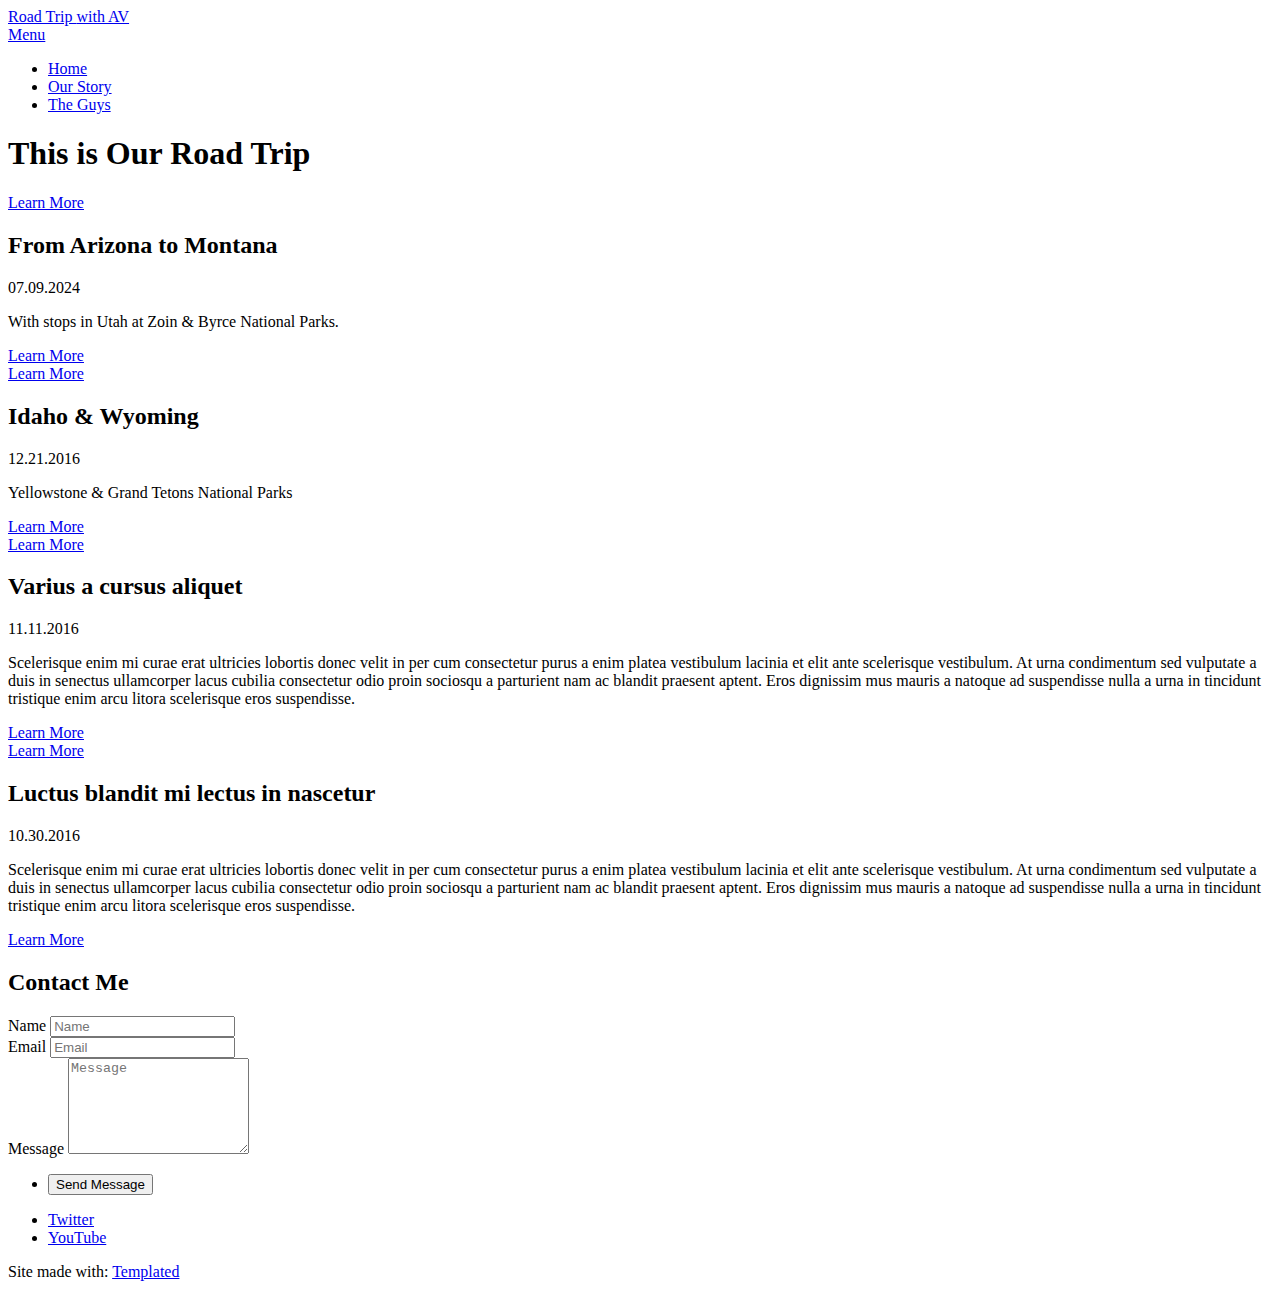
==== index.html @ a22cc508 "second commit" ====
<!DOCTYPE HTML>
<!--
	Road Trip by TEMPLATED
	templated.co @templatedco
	Released for free under the Creative Commons Attribution 3.0 license (templated.co/license)
--><html><head><title>AV Summer Road Trip</title><meta charset="utf-8"><meta name="robots" content="index, follow, max-image-preview:large, max-snippet:-1, max-video-preview:-1"><meta name="viewport" content="width=device-width, initial-scale=1"><link rel="stylesheet" href="assets/css/main.css"></head><body>

		<!-- Header -->
			<header id="header"><div class="logo"><a href="index.html">Road Trip <span>with AV</span></a></div>
				<a href="#menu"><span>Menu</span></a>
			</header><!-- Nav --><nav id="menu"><ul class="links"><li><a href="index.html">Home</a></li>
					<li><a href="generic.html">Our Story</a></li>
					<li><a href="elements.html">The Guys</a></li>
				</ul></nav><!-- Banner --><!--
			Note: To show a background image, set the "data-bg" attribute below
			to the full filename of your image. This is used in each section to set
			the background image.
		--><section id="banner" class="bg-img" data-bg="WalkToOlFaithful.jpg"><div class="inner">
					<header><h1>This is Our Road Trip</h1>
					</header></div>
				<a href="#one" class="more">Learn More</a>
			</section><!-- One --><section id="one" class="wrapper post bg-img" data-bg="CampSite2.jpg"><div class="inner">
					<article class="box"><header><h2>From Arizona to Montana</h2>
							<p>07.09.2024</p>
						</header><div class="content">
							<p>With stops in Utah at Zoin & Byrce National Parks.</p>
						</div>
						<footer><a href="generic.html" class="button alt">Learn More</a>
						</footer></article></div>
				<a href="#two" class="more">Learn More</a>
			</section><!-- Two --><section id="two" class="wrapper post bg-img" data-bg="ThermaPools.jpg"><div class="inner">
					<article class="box"><header><h2>Idaho & Wyoming</h2>
							<p>12.21.2016</p>
						</header><div class="content">
							<p>Yellowstone & Grand Tetons National Parks</p>
						</div>
						<footer><a href="generic.html" class="button alt">Learn More</a>
						</footer></article></div>
				<a href="#three" class="more">Learn More</a>
			</section><!-- Three --><section id="three" class="wrapper post bg-img" data-bg="GoKartFam.jpg"><div class="inner">
					<article class="box"><header><h2>Varius a cursus aliquet</h2>
							<p>11.11.2016</p>
						</header><div class="content">
							<p>Scelerisque enim mi curae erat ultricies lobortis donec velit in per cum consectetur purus a enim platea vestibulum lacinia et elit ante scelerisque vestibulum. At urna condimentum sed vulputate a duis in senectus ullamcorper lacus cubilia consectetur odio proin sociosqu a parturient nam ac blandit praesent aptent. Eros dignissim mus mauris a natoque ad suspendisse nulla a urna in tincidunt tristique enim arcu litora scelerisque eros suspendisse.</p>
						</div>
						<footer><a href="generic.html" class="button alt">Learn More</a>
						</footer></article></div>
				<a href="#four" class="more">Learn More</a>
			</section><!-- Four --><section id="four" class="wrapper post bg-img" data-bg="TopOfMountain.jpg"><div class="inner">
					<article class="box"><header><h2>Luctus blandit mi lectus in nascetur</h2>
							<p>10.30.2016</p>
						</header><div class="content">
							<p>Scelerisque enim mi curae erat ultricies lobortis donec velit in per cum consectetur purus a enim platea vestibulum lacinia et elit ante scelerisque vestibulum. At urna condimentum sed vulputate a duis in senectus ullamcorper lacus cubilia consectetur odio proin sociosqu a parturient nam ac blandit praesent aptent. Eros dignissim mus mauris a natoque ad suspendisse nulla a urna in tincidunt tristique enim arcu litora scelerisque eros suspendisse.</p>
						</div>
						<footer><a href="generic.html" class="button alt">Learn More</a>
						</footer></article></div>
			</section><!-- Footer --><footer id="footer"><div class="inner">

					<h2>Contact Me</h2>

					<form action="#" method="post">

						<div class="field half first">
							<label for="name">Name</label>
							<input name="name" id="name" type="text" placeholder="Name"></div>
						<div class="field half">
							<label for="email">Email</label>
							<input name="email" id="email" type="email" placeholder="Email"></div>
						<div class="field">
							<label for="message">Message</label>
							<textarea name="message" id="message" rows="6" placeholder="Message"></textarea></div>
						<ul class="actions"><li><input value="Send Message" class="button alt" type="submit"></li>
						</ul></form>

					<ul class="icons"><li><a href="https://x.com/SAavhouse" class="icon round fa-twitter"><span class="label">Twitter</span></a></li>
						<li><a href="https://www.youtube.com/@AV_HouseTravels" class="icon round fa-youtube"><span class="label">YouTube</span></a></li>
					</ul></div>
			</footer><div class="copyright">
			Site made with: <a href="https://templated.co/">Templated</a>
		</div>
		<!-- Scripts -->
			<script src="assets/js/jquery.min.js"></script><script src="assets/js/jquery.scrolly.min.js"></script><script src="assets/js/jquery.scrollex.min.js"></script><script src="assets/js/skel.min.js"></script><script src="assets/js/util.js"></script><script src="assets/js/main.js"></script></body></html>
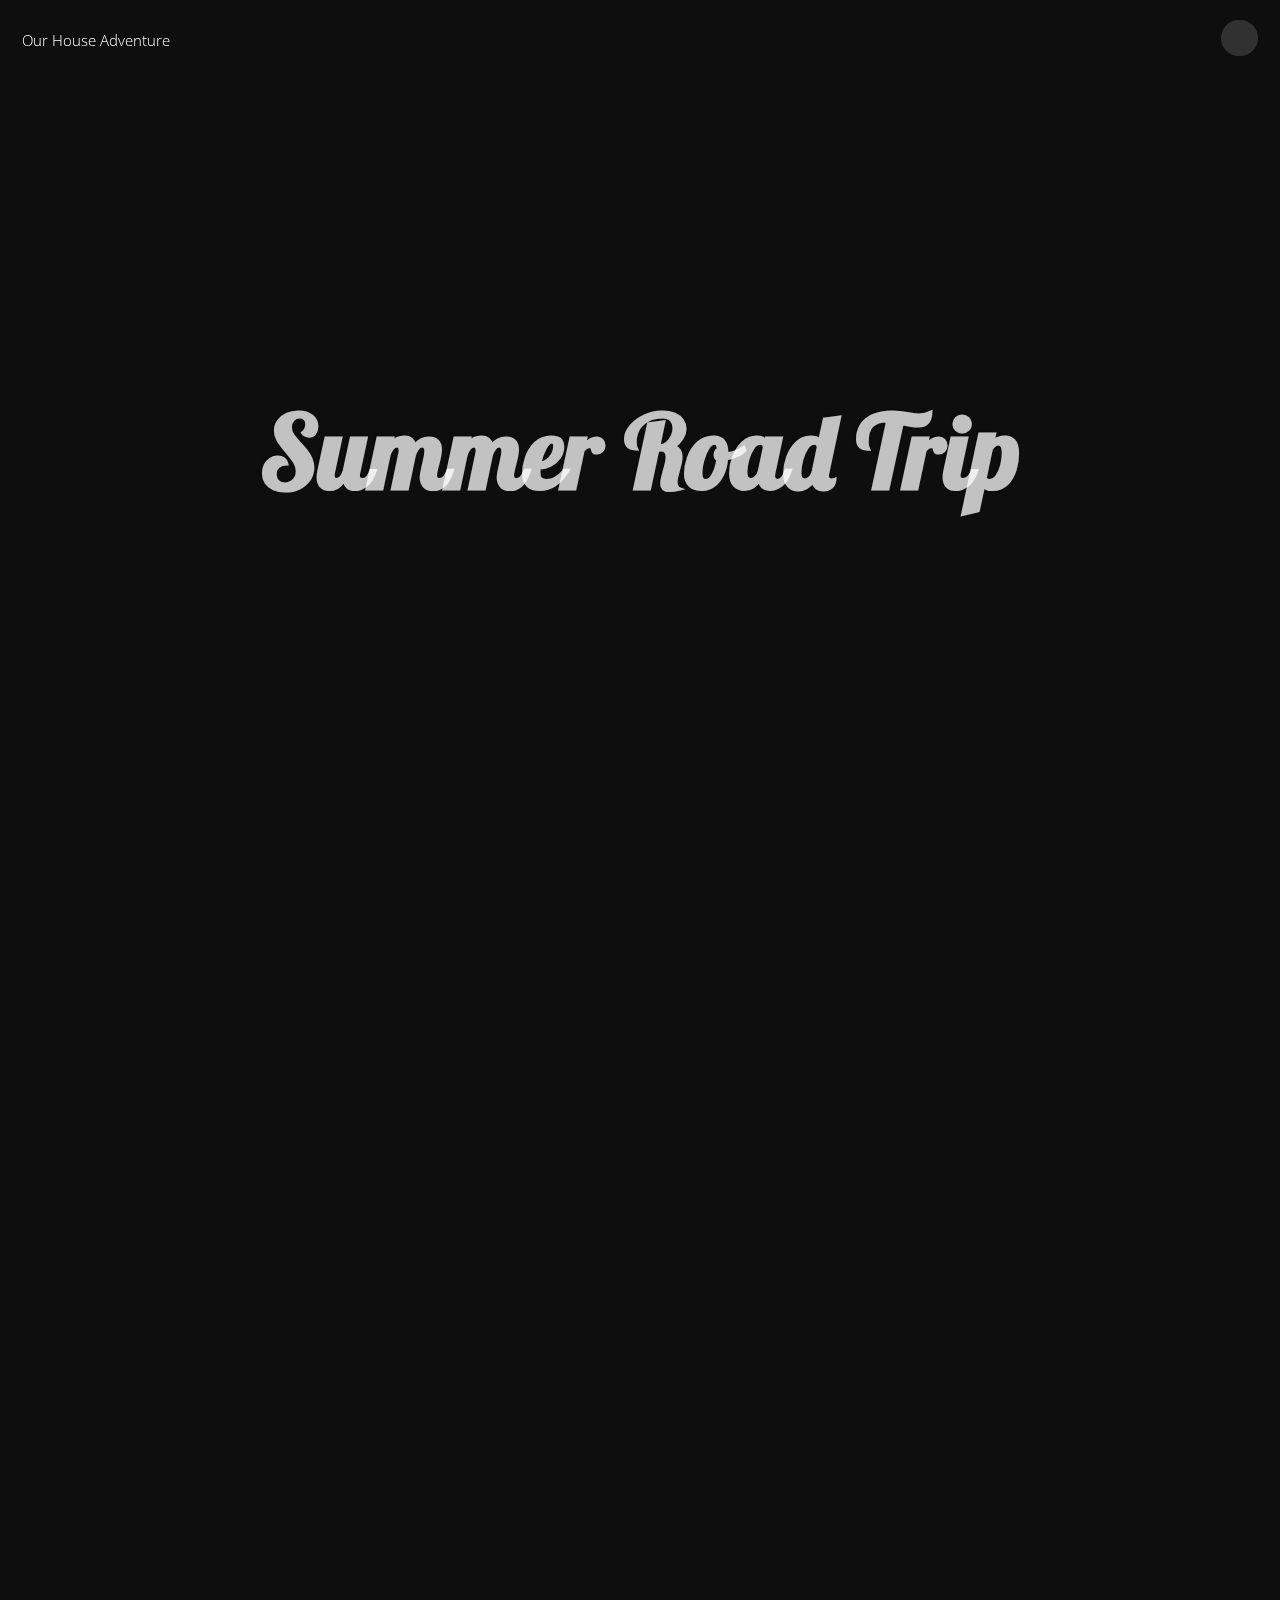
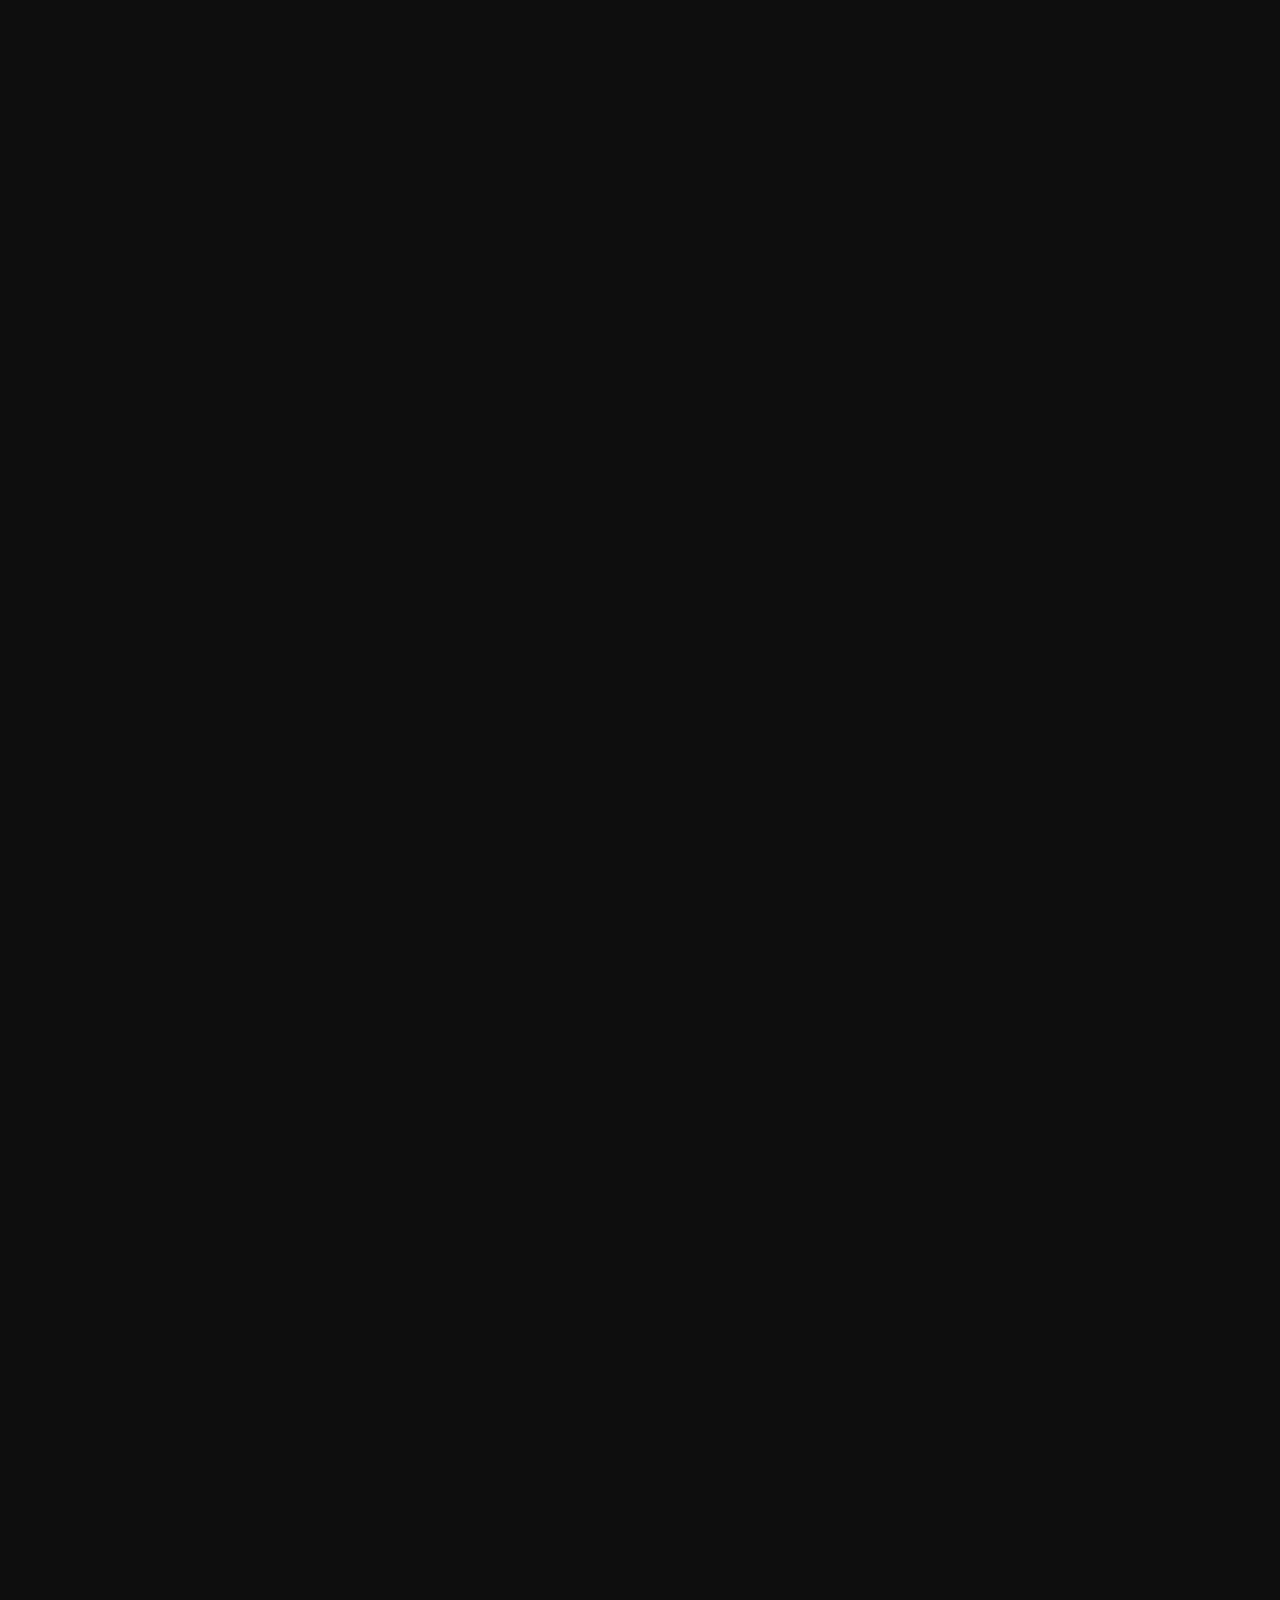
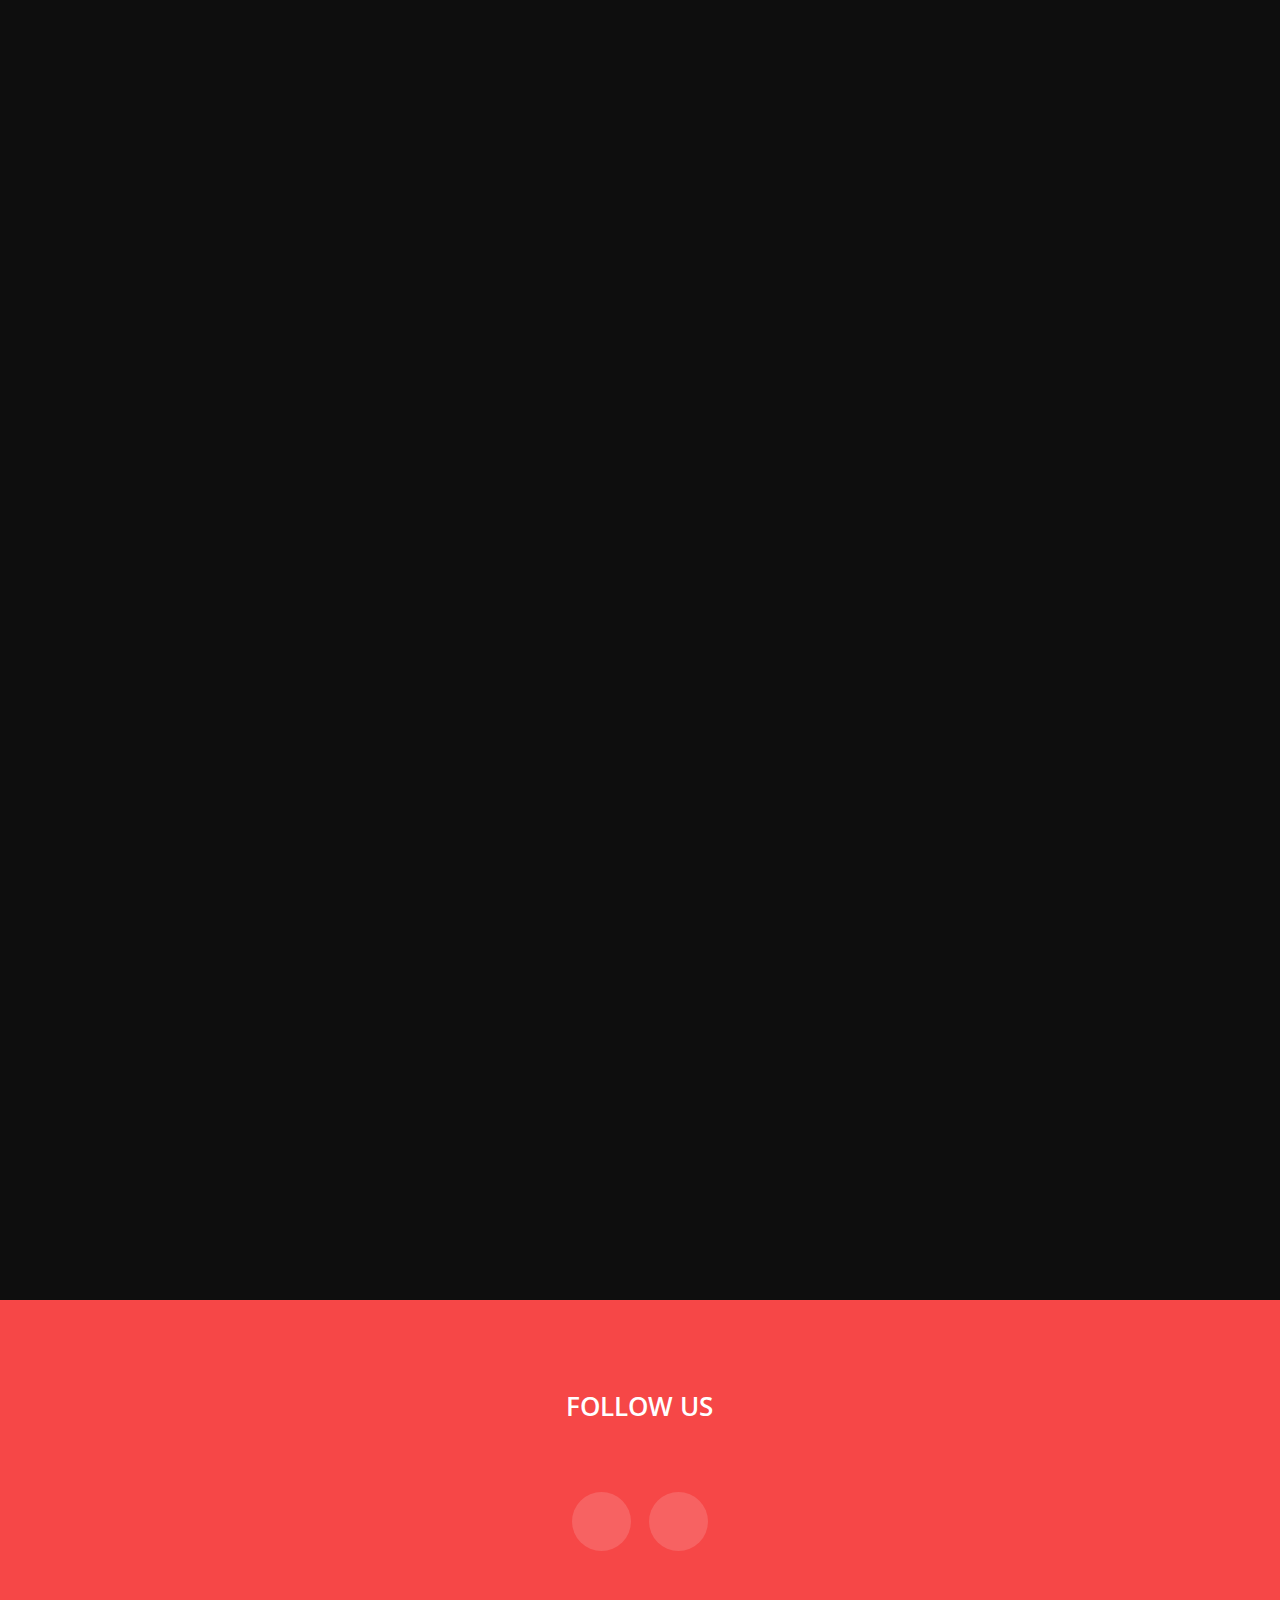
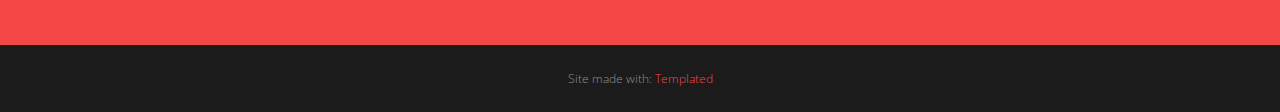
==== commit 201b3e22: "Initial commit: Road Trip website" ====
--- a/index.html
+++ b/index.html
@@ -1,82 +1,68 @@
-<!DOCTYPE HTML>
-<!--
-	Road Trip by TEMPLATED
-	templated.co @templatedco
-	Released for free under the Creative Commons Attribution 3.0 license (templated.co/license)
---><html><head><title>AV Summer Road Trip</title><meta charset="utf-8"><meta name="robots" content="index, follow, max-image-preview:large, max-snippet:-1, max-video-preview:-1"><meta name="viewport" content="width=device-width, initial-scale=1"><link rel="stylesheet" href="assets/css/main.css"></head><body>
-
-		<!-- Header -->
-			<header id="header"><div class="logo"><a href="index.html">Road Trip <span>with AV</span></a></div>
-				<a href="#menu"><span>Menu</span></a>
-			</header><!-- Nav --><nav id="menu"><ul class="links"><li><a href="index.html">Home</a></li>
-					<li><a href="generic.html">Our Story</a></li>
-					<li><a href="elements.html">The Guys</a></li>
-				</ul></nav><!-- Banner --><!--
-			Note: To show a background image, set the "data-bg" attribute below
-			to the full filename of your image. This is used in each section to set
-			the background image.
-		--><section id="banner" class="bg-img" data-bg="WalkToOlFaithful.jpg"><div class="inner">
-					<header><h1>This is Our Road Trip</h1>
-					</header></div>
-				<a href="#one" class="more">Learn More</a>
-			</section><!-- One --><section id="one" class="wrapper post bg-img" data-bg="CampSite2.jpg"><div class="inner">
-					<article class="box"><header><h2>From Arizona to Montana</h2>
-							<p>07.09.2024</p>
-						</header><div class="content">
-							<p>With stops in Utah at Zoin & Byrce National Parks.</p>
-						</div>
-						<footer><a href="generic.html" class="button alt">Learn More</a>
-						</footer></article></div>
-				<a href="#two" class="more">Learn More</a>
-			</section><!-- Two --><section id="two" class="wrapper post bg-img" data-bg="ThermaPools.jpg"><div class="inner">
-					<article class="box"><header><h2>Idaho & Wyoming</h2>
-							<p>12.21.2016</p>
-						</header><div class="content">
-							<p>Yellowstone & Grand Tetons National Parks</p>
-						</div>
-						<footer><a href="generic.html" class="button alt">Learn More</a>
-						</footer></article></div>
-				<a href="#three" class="more">Learn More</a>
-			</section><!-- Three --><section id="three" class="wrapper post bg-img" data-bg="GoKartFam.jpg"><div class="inner">
-					<article class="box"><header><h2>Varius a cursus aliquet</h2>
-							<p>11.11.2016</p>
-						</header><div class="content">
-							<p>Scelerisque enim mi curae erat ultricies lobortis donec velit in per cum consectetur purus a enim platea vestibulum lacinia et elit ante scelerisque vestibulum. At urna condimentum sed vulputate a duis in senectus ullamcorper lacus cubilia consectetur odio proin sociosqu a parturient nam ac blandit praesent aptent. Eros dignissim mus mauris a natoque ad suspendisse nulla a urna in tincidunt tristique enim arcu litora scelerisque eros suspendisse.</p>
-						</div>
-						<footer><a href="generic.html" class="button alt">Learn More</a>
-						</footer></article></div>
-				<a href="#four" class="more">Learn More</a>
-			</section><!-- Four --><section id="four" class="wrapper post bg-img" data-bg="TopOfMountain.jpg"><div class="inner">
-					<article class="box"><header><h2>Luctus blandit mi lectus in nascetur</h2>
-							<p>10.30.2016</p>
-						</header><div class="content">
-							<p>Scelerisque enim mi curae erat ultricies lobortis donec velit in per cum consectetur purus a enim platea vestibulum lacinia et elit ante scelerisque vestibulum. At urna condimentum sed vulputate a duis in senectus ullamcorper lacus cubilia consectetur odio proin sociosqu a parturient nam ac blandit praesent aptent. Eros dignissim mus mauris a natoque ad suspendisse nulla a urna in tincidunt tristique enim arcu litora scelerisque eros suspendisse.</p>
-						</div>
-						<footer><a href="generic.html" class="button alt">Learn More</a>
-						</footer></article></div>
-			</section><!-- Footer --><footer id="footer"><div class="inner">
-
-					<h2>Contact Me</h2>
-
-					<form action="#" method="post">
-
-						<div class="field half first">
-							<label for="name">Name</label>
-							<input name="name" id="name" type="text" placeholder="Name"></div>
-						<div class="field half">
-							<label for="email">Email</label>
-							<input name="email" id="email" type="email" placeholder="Email"></div>
-						<div class="field">
-							<label for="message">Message</label>
-							<textarea name="message" id="message" rows="6" placeholder="Message"></textarea></div>
-						<ul class="actions"><li><input value="Send Message" class="button alt" type="submit"></li>
-						</ul></form>
-
-					<ul class="icons"><li><a href="https://x.com/SAavhouse" class="icon round fa-twitter"><span class="label">Twitter</span></a></li>
-						<li><a href="https://www.youtube.com/@AV_HouseTravels" class="icon round fa-youtube"><span class="label">YouTube</span></a></li>
-					</ul></div>
-			</footer><div class="copyright">
-			Site made with: <a href="https://templated.co/">Templated</a>
-		</div>
-		<!-- Scripts -->
-			<script src="assets/js/jquery.min.js"></script><script src="assets/js/jquery.scrolly.min.js"></script><script src="assets/js/jquery.scrollex.min.js"></script><script src="assets/js/skel.min.js"></script><script src="assets/js/util.js"></script><script src="assets/js/main.js"></script></body></html>
+<!DOCTYPE HTML>
+<!--
+	Road Trip by TEMPLATED
+	templated.co @templatedco
+	Released for free under the Creative Commons Attribution 3.0 license (templated.co/license)
+--><html><head><title>AV Summer Road Trip</title><meta charset="utf-8"><meta name="robots" content="index, follow, max-image-preview:large, max-snippet:-1, max-video-preview:-1"><meta name="viewport" content="width=device-width, initial-scale=1"><link rel="stylesheet" href="assets/css/main.css"></head><body>
+
+		<!-- Header -->
+			<header id="header"><div class="logo"><a href="index.html"><span>Our House Adventure</span></a></div>
+				<a href="#menu"><span>Menu</span></a>
+			</header><!-- Nav --><nav id="menu"><ul class="links"><li><a href="index.html">Home</a></li>
+					<li><a href="generic.html">Our Story</a></li>
+					<li><a href="elements.html">The Guys</a></li>
+				</ul></nav><!-- Banner --><!--
+			Note: To show a background image, set the "data-bg" attribute below
+			to the full filename of your image. This is used in each section to set
+			the background image.
+		--><section id="banner" class="bg-img" data-bg="WalkToOlFaithful.jpg"><div class="inner">
+					<header><h1>Summer Road Trip</h1>
+					</header></div>
+				<a href="#one" class="more">Learn More</a>
+			</section><!-- One --><section id="one" class="wrapper post bg-img" data-bg="CampSite2.jpg"><div class="inner">
+					<article class="box"><header><h2>From Arizona to Utah</h2>
+							<p>07.09.2024</p>
+						</header><div class="content">
+							<p>Embark with us on an epic adventure through the red rock wonders of Utah. Experience the majestic spires of Zion and the otherworldly hoodoos of Bryce Canyon as we explore these natural masterpieces on foot and through the lens.</p>
+						</div>
+						<footer><a href="generic.html" class="button alt">Learn More</a>
+						</footer></article></div>
+				<a href="#two" class="more">Learn More</a>
+			</section><!-- Two --><section id="two" class="wrapper post bg-img" data-bg="ThermaPools.jpg"><div class="inner">
+					<article class="box"><header><h2>On to Idaho, Wyoming, and Montana</h2>
+							<p>07.15.2024</p>
+						</header><div class="content">
+							<p>Journey into the heart of America's most iconic national parks. Witness the explosive geysers of Yellowstone and stand in awe beneath the towering peaks of the Grand Tetons. From thermal pools to wildlife encounters, every day brings new wonders.</p>
+						</div>
+						<footer><a href="generic.html" class="button alt">Learn More</a>
+						</footer></article></div>
+				<a href="#three" class="more">Learn More</a>
+			</section><!-- Three --><section id="three" class="wrapper post bg-img" data-bg="GoKartFam.jpg"><div class="inner">
+					<article class="box"><header><h2>In search of speed in Utah</h2>
+							<p>07.19.2024</p>
+						</header><div class="content">
+							<p>Taking a break from the wilderness to enjoy some family bonding time! From go-karting adventures to local cuisine exploration, we're making memories in the treasure state. Join us as we discover the perfect balance between outdoor thrills and urban entertainment.</p>
+						</div>
+						<footer><a href="generic.html" class="button alt">Learn More</a>
+						</footer></article></div>
+				<a href="#four" class="more">Learn More</a>
+			</section><!-- Four --><section id="four" class="wrapper post bg-img" data-bg="TopOfMountain.jpg"><div class="inner">
+					<article class="box"><header><h2>Reaching New Heights</h2>
+							<p>07.21.2024</p>
+						</header><div class="content">
+							<p>Our journey culminates with conquering mountain peaks and reflecting on the incredible experiences we've shared. From sunrise hikes to starlit camping, these final days showcase the best of what the American West has to offer. Follow along as we wrap up our unforgettable summer adventure.</p>
+						</div>
+						<footer><a href="generic.html" class="button alt">Learn More</a>
+						</footer></article></div>
+			</section><!-- Footer --><footer id="footer"><div class="inner">
+
+					<h2>Follow Us</h2>
+
+					<ul class="icons"><li><a href="https://x.com/SAavhouse" class="icon round fa-twitter"><span class="label">Twitter</span></a></li>
+						<li><a href="https://www.youtube.com/@AV_HouseTravels" class="icon round fa-youtube"><span class="label">YouTube</span></a></li>
+					</ul></div>
+			</footer><div class="copyright">
+			Site made with: <a href="https://templated.co/">Templated</a>
+		</div>
+		<!-- Scripts -->
+			<script src="assets/js/jquery.min.js"></script><script src="assets/js/jquery.scrolly.min.js"></script><script src="assets/js/jquery.scrollex.min.js"></script><script src="assets/js/skel.min.js"></script><script src="assets/js/util.js"></script><script src="assets/js/main.js"></script></body></html>
--- a/assets/css/main.css
+++ b/assets/css/main.css
@@ -0,0 +1,4508 @@
+@charset "UTF-8";
+@import url(font-awesome.min.css);
+@import url("https://fonts.googleapis.com/css?family=Lobster|Open+Sans:300,400,600,700,800");
+
+/*
+	Road Trip by TEMPLATED
+	templated.co @templatedco
+	Released for free under the Creative Commons Attribution 3.0 license (templated.co/license)
+*/
+
+/* Reset */
+
+	html, body, div, span, applet, object, iframe, h1, h2, h3, h4, h5, h6, p, blockquote, pre, a, abbr, acronym, address, big, cite, code, del, dfn, em, img, ins, kbd, q, s, samp, small, strike, strong, sub, sup, tt, var, b, u, i, center, dl, dt, dd, ol, ul, li, fieldset, form, label, legend, table, caption, tbody, tfoot, thead, tr, th, td, article, aside, canvas, details, embed, figure, figcaption, footer, header, hgroup, menu, nav, output, ruby, section, summary, time, mark, audio, video {
+		margin: 0;
+		padding: 0;
+		border: 0;
+		font-size: 100%;
+		font: inherit;
+		vertical-align: baseline;
+	}
+.image.fit img {
+	width: 100%;
+	height: auto;
+}
+	article, aside, details, figcaption, figure, footer, header, hgroup, menu, nav, section {
+		display: block;
+	}
+
+	body {
+		line-height: 1;
+	}
+
+	ol, ul {
+		list-style: none;
+	}
+
+	blockquote, q {
+		quotes: none;
+	}
+
+	blockquote:before, blockquote:after, q:before, q:after {
+		content: '';
+		content: none;
+	}
+
+	table {
+		border-collapse: collapse;
+		border-spacing: 0;
+	}
+
+	body {
+		-webkit-text-size-adjust: none;
+	}
+
+/* Bio Cards Styles */
+.bio-cards-container {
+    display: grid;
+    grid-template-columns: repeat(auto-fit, minmax(300px, 1fr));
+    gap: 2rem;
+    padding: 2rem 0;
+}
+
+.bio-card {
+    background: #ffffff;
+    border-radius: 8px;
+    box-shadow: 0 2px 10px rgba(0,0,0,0.1);
+    overflow: hidden;
+    transition: transform 0.3s ease;
+}
+
+.bio-card:hover {
+    transform: translateY(-5px);
+}
+
+.bio-card img {
+    width: 100%;
+    height: 200px;
+    object-fit: cover;
+    background-color: #f0f0f0;
+    display: block;
+}
+
+.bio-card-content {
+    padding: 1.5rem;
+}
+
+.bio-card h3 {
+    margin: 0 0 1rem 0;
+    color: #333;
+    font-size: 1.5rem;
+}
+
+.bio-card-section {
+    margin-bottom: 1rem;
+}
+
+.bio-card-section p {
+    margin: 0;
+    line-height: 1.6;
+}
+
+.bio-card-section h4 {
+    color: #666;
+    font-size: 1rem;
+    margin: 0 0 0.5rem 0;
+    text-transform: uppercase;
+    letter-spacing: 1px;
+}
+
+/* Responsive Styles */
+@media (max-width: 768px) {
+    .bio-cards-container {
+        grid-template-columns: repeat(auto-fit, minmax(250px, 1fr));
+        gap: 1.5rem;
+        padding: 1.5rem;
+    }
+}
+
+/* Box Model */
+
+	*, *:before, *:after {
+		-moz-box-sizing: border-box;
+		-webkit-box-sizing: border-box;
+		box-sizing: border-box;
+	}
+
+/* Containers */
+
+	.container {
+		margin-left: auto;
+		margin-right: auto;
+	}
+
+	.container.\31 25\25 {
+		width: 100%;
+		max-width: 100em;
+		min-width: 80em;
+	}
+
+	.container.\37 5\25 {
+		width: 60em;
+	}
+
+	.container.\35 0\25 {
+		width: 40em;
+	}
+
+	.container.\32 5\25 {
+		width: 20em;
+	}
+
+	.container {
+		width: 80em;
+	}
+
+	@media screen and (max-width: 1680px) {
+
+		.container.\31 25\25 {
+			width: 100%;
+			max-width: 100em;
+			min-width: 80em;
+		}
+
+		.container.\37 5\25 {
+			width: 60em;
+		}
+
+		.container.\35 0\25 {
+			width: 40em;
+		}
+
+		.container.\32 5\25 {
+			width: 20em;
+		}
+
+		.container {
+			width: 80em;
+		}
+
+	}
+
+	@media screen and (max-width: 1280px) {
+
+		.container.\31 25\25 {
+			width: 100%;
+			max-width: 81.25em;
+			min-width: 65em;
+		}
+
+		.container.\37 5\25 {
+			width: 48.75em;
+		}
+
+		.container.\35 0\25 {
+			width: 32.5em;
+		}
+
+		.container.\32 5\25 {
+			width: 16.25em;
+		}
+
+		.container {
+			width: 65em;
+		}
+
+	}
+
+	@media screen and (max-width: 980px) {
+
+		.container.\31 25\25 {
+			width: 100%;
+			max-width: 112.5%;
+			min-width: 90%;
+		}
+
+		.container.\37 5\25 {
+			width: 67.5%;
+		}
+
+		.container.\35 0\25 {
+			width: 45%;
+		}
+
+		.container.\32 5\25 {
+			width: 22.5%;
+		}
+
+		.container {
+			width: 90%;
+		}
+
+	}
+
+	@media screen and (max-width: 736px) {
+
+		.container.\31 25\25 {
+			width: 100%;
+			max-width: 112.5%;
+			min-width: 90%;
+		}
+
+		.container.\37 5\25 {
+			width: 67.5%;
+		}
+
+		.container.\35 0\25 {
+			width: 45%;
+		}
+
+		.container.\32 5\25 {
+			width: 22.5%;
+		}
+
+		.container {
+			width: 90% !important;
+		}
+
+	}
+
+	@media screen and (max-width: 480px) {
+
+		.container.\31 25\25 {
+			width: 100%;
+			max-width: 112.5%;
+			min-width: 90%;
+		}
+
+		.container.\37 5\25 {
+			width: 67.5%;
+		}
+
+		.container.\35 0\25 {
+			width: 45%;
+		}
+
+		.container.\32 5\25 {
+			width: 22.5%;
+		}
+
+		.container {
+			width: 90% !important;
+		}
+
+	}
+
+/* Grid */
+
+	.row {
+		border-bottom: solid 1px transparent;
+		-moz-box-sizing: border-box;
+		-webkit-box-sizing: border-box;
+		box-sizing: border-box;
+	}
+
+	.row > * {
+		float: left;
+		-moz-box-sizing: border-box;
+		-webkit-box-sizing: border-box;
+		box-sizing: border-box;
+	}
+
+	.row:after, .row:before {
+		content: '';
+		display: block;
+		clear: both;
+		height: 0;
+	}
+
+	.row.uniform > * > :first-child {
+		margin-top: 0;
+	}
+
+	.row.uniform > * > :last-child {
+		margin-bottom: 0;
+	}
+
+	.row.\30 \25 > * {
+		padding: 0 0 0 0em;
+	}
+
+	.row.\30 \25 {
+		margin: 0 0 -1px 0em;
+	}
+
+	.row.uniform.\30 \25 > * {
+		padding: 0em 0 0 0em;
+	}
+
+	.row.uniform.\30 \25 {
+		margin: 0em 0 -1px 0em;
+	}
+
+	.row > * {
+		padding: 0 0 0 2em;
+	}
+
+	.row {
+		margin: 0 0 -1px -2em;
+	}
+
+	.row.uniform > * {
+		padding: 2em 0 0 2em;
+	}
+
+	.row.uniform {
+		margin: -2em 0 -1px -2em;
+	}
+
+	.row.\32 00\25 > * {
+		padding: 0 0 0 4em;
+	}
+
+	.row.\32 00\25 {
+		margin: 0 0 -1px -4em;
+	}
+
+	.row.uniform.\32 00\25 > * {
+		padding: 4em 0 0 4em;
+	}
+
+	.row.uniform.\32 00\25 {
+		margin: -4em 0 -1px -4em;
+	}
+
+	.row.\31 50\25 > * {
+		padding: 0 0 0 3em;
+	}
+
+	.row.\31 50\25 {
+		margin: 0 0 -1px -3em;
+	}
+
+	.row.uniform.\31 50\25 > * {
+		padding: 3em 0 0 3em;
+	}
+
+	.row.uniform.\31 50\25 {
+		margin: -3em 0 -1px -3em;
+	}
+
+	.row.\35 0\25 > * {
+		padding: 0 0 0 1em;
+	}
+
+	.row.\35 0\25 {
+		margin: 0 0 -1px -1em;
+	}
+
+	.row.uniform.\35 0\25 > * {
+		padding: 1em 0 0 1em;
+	}
+
+	.row.uniform.\35 0\25 {
+		margin: -1em 0 -1px -1em;
+	}
+
+	.row.\32 5\25 > * {
+		padding: 0 0 0 0.5em;
+	}
+
+	.row.\32 5\25 {
+		margin: 0 0 -1px -0.5em;
+	}
+
+	.row.uniform.\32 5\25 > * {
+		padding: 0.5em 0 0 0.5em;
+	}
+
+	.row.uniform.\32 5\25 {
+		margin: -0.5em 0 -1px -0.5em;
+	}
+
+	.\31 2u, .\31 2u\24 {
+		width: 100%;
+		clear: none;
+		margin-left: 0;
+	}
+
+	.\31 1u, .\31 1u\24 {
+		width: 91.6666666667%;
+		clear: none;
+		margin-left: 0;
+	}
+
+	.\31 0u, .\31 0u\24 {
+		width: 83.3333333333%;
+		clear: none;
+		margin-left: 0;
+	}
+
+	.\39 u, .\39 u\24 {
+		width: 75%;
+		clear: none;
+		margin-left: 0;
+	}
+
+	.\38 u, .\38 u\24 {
+		width: 66.6666666667%;
+		clear: none;
+		margin-left: 0;
+	}
+
+	.\37 u, .\37 u\24 {
+		width: 58.3333333333%;
+		clear: none;
+		margin-left: 0;
+	}
+
+	.\36 u, .\36 u\24 {
+		width: 50%;
+		clear: none;
+		margin-left: 0;
+	}
+
+	.\35 u, .\35 u\24 {
+		width: 41.6666666667%;
+		clear: none;
+		margin-left: 0;
+	}
+
+	.\34 u, .\34 u\24 {
+		width: 33.3333333333%;
+		clear: none;
+		margin-left: 0;
+	}
+
+	.\33 u, .\33 u\24 {
+		width: 25%;
+		clear: none;
+		margin-left: 0;
+	}
+
+	.\32 u, .\32 u\24 {
+		width: 16.6666666667%;
+		clear: none;
+		margin-left: 0;
+	}
+
+	.\31 u, .\31 u\24 {
+		width: 8.3333333333%;
+		clear: none;
+		margin-left: 0;
+	}
+
+	.\31 2u\24 + *,
+	.\31 1u\24 + *,
+	.\31 0u\24 + *,
+	.\39 u\24 + *,
+	.\38 u\24 + *,
+	.\37 u\24 + *,
+	.\36 u\24 + *,
+	.\35 u\24 + *,
+	.\34 u\24 + *,
+	.\33 u\24 + *,
+	.\32 u\24 + *,
+	.\31 u\24 + * {
+		clear: left;
+	}
+
+	.\-11u {
+		margin-left: 91.66667%;
+	}
+
+	.\-10u {
+		margin-left: 83.33333%;
+	}
+
+	.\-9u {
+		margin-left: 75%;
+	}
+
+	.\-8u {
+		margin-left: 66.66667%;
+	}
+
+	.\-7u {
+		margin-left: 58.33333%;
+	}
+
+	.\-6u {
+		margin-left: 50%;
+	}
+
+	.\-5u {
+		margin-left: 41.66667%;
+	}
+
+	.\-4u {
+		margin-left: 33.33333%;
+	}
+
+	.\-3u {
+		margin-left: 25%;
+	}
+
+	.\-2u {
+		margin-left: 16.66667%;
+	}
+
+	.\-1u {
+		margin-left: 8.33333%;
+	}
+
+	@media screen and (max-width: 1680px) {
+
+		.row > * {
+			padding: 0 0 0 2em;
+		}
+
+		.row {
+			margin: 0 0 -1px -2em;
+		}
+
+		.row.uniform > * {
+			padding: 2em 0 0 2em;
+		}
+
+		.row.uniform {
+			margin: -2em 0 -1px -2em;
+		}
+
+		.row.\32 00\25 > * {
+			padding: 0 0 0 4em;
+		}
+
+		.row.\32 00\25 {
+			margin: 0 0 -1px -4em;
+		}
+
+		.row.uniform.\32 00\25 > * {
+			padding: 4em 0 0 4em;
+		}
+
+		.row.uniform.\32 00\25 {
+			margin: -4em 0 -1px -4em;
+		}
+
+		.row.\31 50\25 > * {
+			padding: 0 0 0 3em;
+		}
+
+		.row.\31 50\25 {
+			margin: 0 0 -1px -3em;
+		}
+
+		.row.uniform.\31 50\25 > * {
+			padding: 3em 0 0 3em;
+		}
+
+		.row.uniform.\31 50\25 {
+			margin: -3em 0 -1px -3em;
+		}
+
+		.row.\35 0\25 > * {
+			padding: 0 0 0 1em;
+		}
+
+		.row.\35 0\25 {
+			margin: 0 0 -1px -1em;
+		}
+
+		.row.uniform.\35 0\25 > * {
+			padding: 1em 0 0 1em;
+		}
+
+		.row.uniform.\35 0\25 {
+			margin: -1em 0 -1px -1em;
+		}
+
+		.row.\32 5\25 > * {
+			padding: 0 0 0 0.5em;
+		}
+
+		.row.\32 5\25 {
+			margin: 0 0 -1px -0.5em;
+		}
+
+		.row.uniform.\32 5\25 > * {
+			padding: 0.5em 0 0 0.5em;
+		}
+
+		.row.uniform.\32 5\25 {
+			margin: -0.5em 0 -1px -0.5em;
+		}
+
+		.\31 2u\28xlarge\29, .\31 2u\24\28xlarge\29 {
+			width: 100%;
+			clear: none;
+			margin-left: 0;
+		}
+
+		.\31 1u\28xlarge\29, .\31 1u\24\28xlarge\29 {
+			width: 91.6666666667%;
+			clear: none;
+			margin-left: 0;
+		}
+
+		.\31 0u\28xlarge\29, .\31 0u\24\28xlarge\29 {
+			width: 83.3333333333%;
+			clear: none;
+			margin-left: 0;
+		}
+
+		.\39 u\28xlarge\29, .\39 u\24\28xlarge\29 {
+			width: 75%;
+			clear: none;
+			margin-left: 0;
+		}
+
+		.\38 u\28xlarge\29, .\38 u\24\28xlarge\29 {
+			width: 66.6666666667%;
+			clear: none;
+			margin-left: 0;
+		}
+
+		.\37 u\28xlarge\29, .\37 u\24\28xlarge\29 {
+			width: 58.3333333333%;
+			clear: none;
+			margin-left: 0;
+		}
+
+		.\36 u\28xlarge\29, .\36 u\24\28xlarge\29 {
+			width: 50%;
+			clear: none;
+			margin-left: 0;
+		}
+
+		.\35 u\28xlarge\29, .\35 u\24\28xlarge\29 {
+			width: 41.6666666667%;
+			clear: none;
+			margin-left: 0;
+		}
+
+		.\34 u\28xlarge\29, .\34 u\24\28xlarge\29 {
+			width: 33.3333333333%;
+			clear: none;
+			margin-left: 0;
+		}
+
+		.\33 u\28xlarge\29, .\33 u\24\28xlarge\29 {
+			width: 25%;
+			clear: none;
+			margin-left: 0;
+		}
+
+		.\32 u\28xlarge\29, .\32 u\24\28xlarge\29 {
+			width: 16.6666666667%;
+			clear: none;
+			margin-left: 0;
+		}
+
+		.\31 u\28xlarge\29, .\31 u\24\28xlarge\29 {
+			width: 8.3333333333%;
+			clear: none;
+			margin-left: 0;
+		}
+
+		.\31 2u\24\28xlarge\29 + *,
+		.\31 1u\24\28xlarge\29 + *,
+		.\31 0u\24\28xlarge\29 + *,
+		.\39 u\24\28xlarge\29 + *,
+		.\38 u\24\28xlarge\29 + *,
+		.\37 u\24\28xlarge\29 + *,
+		.\36 u\24\28xlarge\29 + *,
+		.\35 u\24\28xlarge\29 + *,
+		.\34 u\24\28xlarge\29 + *,
+		.\33 u\24\28xlarge\29 + *,
+		.\32 u\24\28xlarge\29 + *,
+		.\31 u\24\28xlarge\29 + * {
+			clear: left;
+		}
+
+		.\-11u\28xlarge\29 {
+			margin-left: 91.66667%;
+		}
+
+		.\-10u\28xlarge\29 {
+			margin-left: 83.33333%;
+		}
+
+		.\-9u\28xlarge\29 {
+			margin-left: 75%;
+		}
+
+		.\-8u\28xlarge\29 {
+			margin-left: 66.66667%;
+		}
+
+		.\-7u\28xlarge\29 {
+			margin-left: 58.33333%;
+		}
+
+		.\-6u\28xlarge\29 {
+			margin-left: 50%;
+		}
+
+		.\-5u\28xlarge\29 {
+			margin-left: 41.66667%;
+		}
+
+		.\-4u\28xlarge\29 {
+			margin-left: 33.33333%;
+		}
+
+		.\-3u\28xlarge\29 {
+			margin-left: 25%;
+		}
+
+		.\-2u\28xlarge\29 {
+			margin-left: 16.66667%;
+		}
+
+		.\-1u\28xlarge\29 {
+			margin-left: 8.33333%;
+		}
+
+	}
+
+	@media screen and (max-width: 1280px) {
+
+		.row > * {
+			padding: 0 0 0 1.5em;
+		}
+
+		.row {
+			margin: 0 0 -1px -1.5em;
+		}
+
+		.row.uniform > * {
+			padding: 1.5em 0 0 1.5em;
+		}
+
+		.row.uniform {
+			margin: -1.5em 0 -1px -1.5em;
+		}
+
+		.row.\32 00\25 > * {
+			padding: 0 0 0 3em;
+		}
+
+		.row.\32 00\25 {
+			margin: 0 0 -1px -3em;
+		}
+
+		.row.uniform.\32 00\25 > * {
+			padding: 3em 0 0 3em;
+		}
+
+		.row.uniform.\32 00\25 {
+			margin: -3em 0 -1px -3em;
+		}
+
+		.row.\31 50\25 > * {
+			padding: 0 0 0 2.25em;
+		}
+
+		.row.\31 50\25 {
+			margin: 0 0 -1px -2.25em;
+		}
+
+		.row.uniform.\31 50\25 > * {
+			padding: 2.25em 0 0 2.25em;
+		}
+
+		.row.uniform.\31 50\25 {
+			margin: -2.25em 0 -1px -2.25em;
+		}
+
+		.row.\35 0\25 > * {
+			padding: 0 0 0 0.75em;
+		}
+
+		.row.\35 0\25 {
+			margin: 0 0 -1px -0.75em;
+		}
+
+		.row.uniform.\35 0\25 > * {
+			padding: 0.75em 0 0 0.75em;
+		}
+
+		.row.uniform.\35 0\25 {
+			margin: -0.75em 0 -1px -0.75em;
+		}
+
+		.row.\32 5\25 > * {
+			padding: 0 0 0 0.375em;
+		}
+
+		.row.\32 5\25 {
+			margin: 0 0 -1px -0.375em;
+		}
+
+		.row.uniform.\32 5\25 > * {
+			padding: 0.375em 0 0 0.375em;
+		}
+
+		.row.uniform.\32 5\25 {
+			margin: -0.375em 0 -1px -0.375em;
+		}
+
+		.\31 2u\28large\29, .\31 2u\24\28large\29 {
+			width: 100%;
+			clear: none;
+			margin-left: 0;
+		}
+
+		.\31 1u\28large\29, .\31 1u\24\28large\29 {
+			width: 91.6666666667%;
+			clear: none;
+			margin-left: 0;
+		}
+
+		.\31 0u\28large\29, .\31 0u\24\28large\29 {
+			width: 83.3333333333%;
+			clear: none;
+			margin-left: 0;
+		}
+
+		.\39 u\28large\29, .\39 u\24\28large\29 {
+			width: 75%;
+			clear: none;
+			margin-left: 0;
+		}
+
+		.\38 u\28large\29, .\38 u\24\28large\29 {
+			width: 66.6666666667%;
+			clear: none;
+			margin-left: 0;
+		}
+
+		.\37 u\28large\29, .\37 u\24\28large\29 {
+			width: 58.3333333333%;
+			clear: none;
+			margin-left: 0;
+		}
+
+		.\36 u\28large\29, .\36 u\24\28large\29 {
+			width: 50%;
+			clear: none;
+			margin-left: 0;
+		}
+
+		.\35 u\28large\29, .\35 u\24\28large\29 {
+			width: 41.6666666667%;
+			clear: none;
+			margin-left: 0;
+		}
+
+		.\34 u\28large\29, .\34 u\24\28large\29 {
+			width: 33.3333333333%;
+			clear: none;
+			margin-left: 0;
+		}
+
+		.\33 u\28large\29, .\33 u\24\28large\29 {
+			width: 25%;
+			clear: none;
+			margin-left: 0;
+		}
+
+		.\32 u\28large\29, .\32 u\24\28large\29 {
+			width: 16.6666666667%;
+			clear: none;
+			margin-left: 0;
+		}
+
+		.\31 u\28large\29, .\31 u\24\28large\29 {
+			width: 8.3333333333%;
+			clear: none;
+			margin-left: 0;
+		}
+
+		.\31 2u\24\28large\29 + *,
+		.\31 1u\24\28large\29 + *,
+		.\31 0u\24\28large\29 + *,
+		.\39 u\24\28large\29 + *,
+		.\38 u\24\28large\29 + *,
+		.\37 u\24\28large\29 + *,
+		.\36 u\24\28large\29 + *,
+		.\35 u\24\28large\29 + *,
+		.\34 u\24\28large\29 + *,
+		.\33 u\24\28large\29 + *,
+		.\32 u\24\28large\29 + *,
+		.\31 u\24\28large\29 + * {
+			clear: left;
+		}
+
+		.\-11u\28large\29 {
+			margin-left: 91.66667%;
+		}
+
+		.\-10u\28large\29 {
+			margin-left: 83.33333%;
+		}
+
+		.\-9u\28large\29 {
+			margin-left: 75%;
+		}
+
+		.\-8u\28large\29 {
+			margin-left: 66.66667%;
+		}
+
+		.\-7u\28large\29 {
+			margin-left: 58.33333%;
+		}
+
+		.\-6u\28large\29 {
+			margin-left: 50%;
+		}
+
+		.\-5u\28large\29 {
+			margin-left: 41.66667%;
+		}
+
+		.\-4u\28large\29 {
+			margin-left: 33.33333%;
+		}
+
+		.\-3u\28large\29 {
+			margin-left: 25%;
+		}
+
+		.\-2u\28large\29 {
+			margin-left: 16.66667%;
+		}
+
+		.\-1u\28large\29 {
+			margin-left: 8.33333%;
+		}
+
+	}
+
+	@media screen and (max-width: 980px) {
+
+		.row > * {
+			padding: 0 0 0 1.5em;
+		}
+
+		.row {
+			margin: 0 0 -1px -1.5em;
+		}
+
+		.row.uniform > * {
+			padding: 1.5em 0 0 1.5em;
+		}
+
+		.row.uniform {
+			margin: -1.5em 0 -1px -1.5em;
+		}
+
+		.row.\32 00\25 > * {
+			padding: 0 0 0 3em;
+		}
+
+		.row.\32 00\25 {
+			margin: 0 0 -1px -3em;
+		}
+
+		.row.uniform.\32 00\25 > * {
+			padding: 3em 0 0 3em;
+		}
+
+		.row.uniform.\32 00\25 {
+			margin: -3em 0 -1px -3em;
+		}
+
+		.row.\31 50\25 > * {
+			padding: 0 0 0 2.25em;
+		}
+
+		.row.\31 50\25 {
+			margin: 0 0 -1px -2.25em;
+		}
+
+		.row.uniform.\31 50\25 > * {
+			padding: 2.25em 0 0 2.25em;
+		}
+
+		.row.uniform.\31 50\25 {
+			margin: -2.25em 0 -1px -2.25em;
+		}
+
+		.row.\35 0\25 > * {
+			padding: 0 0 0 0.75em;
+		}
+
+		.row.\35 0\25 {
+			margin: 0 0 -1px -0.75em;
+		}
+
+		.row.uniform.\35 0\25 > * {
+			padding: 0.75em 0 0 0.75em;
+		}
+
+		.row.uniform.\35 0\25 {
+			margin: -0.75em 0 -1px -0.75em;
+		}
+
+		.row.\32 5\25 > * {
+			padding: 0 0 0 0.375em;
+		}
+
+		.row.\32 5\25 {
+			margin: 0 0 -1px -0.375em;
+		}
+
+		.row.uniform.\32 5\25 > * {
+			padding: 0.375em 0 0 0.375em;
+		}
+
+		.row.uniform.\32 5\25 {
+			margin: -0.375em 0 -1px -0.375em;
+		}
+
+		.\31 2u\28medium\29, .\31 2u\24\28medium\29 {
+			width: 100%;
+			clear: none;
+			margin-left: 0;
+		}
+
+		.\31 1u\28medium\29, .\31 1u\24\28medium\29 {
+			width: 91.6666666667%;
+			clear: none;
+			margin-left: 0;
+		}
+
+		.\31 0u\28medium\29, .\31 0u\24\28medium\29 {
+			width: 83.3333333333%;
+			clear: none;
+			margin-left: 0;
+		}
+
+		.\39 u\28medium\29, .\39 u\24\28medium\29 {
+			width: 75%;
+			clear: none;
+			margin-left: 0;
+		}
+
+		.\38 u\28medium\29, .\38 u\24\28medium\29 {
+			width: 66.6666666667%;
+			clear: none;
+			margin-left: 0;
+		}
+
+		.\37 u\28medium\29, .\37 u\24\28medium\29 {
+			width: 58.3333333333%;
+			clear: none;
+			margin-left: 0;
+		}
+
+		.\36 u\28medium\29, .\36 u\24\28medium\29 {
+			width: 50%;
+			clear: none;
+			margin-left: 0;
+		}
+
+		.\35 u\28medium\29, .\35 u\24\28medium\29 {
+			width: 41.6666666667%;
+			clear: none;
+			margin-left: 0;
+		}
+
+		.\34 u\28medium\29, .\34 u\24\28medium\29 {
+			width: 33.3333333333%;
+			clear: none;
+			margin-left: 0;
+		}
+
+		.\33 u\28medium\29, .\33 u\24\28medium\29 {
+			width: 25%;
+			clear: none;
+			margin-left: 0;
+		}
+
+		.\32 u\28medium\29, .\32 u\24\28medium\29 {
+			width: 16.6666666667%;
+			clear: none;
+			margin-left: 0;
+		}
+
+		.\31 u\28medium\29, .\31 u\24\28medium\29 {
+			width: 8.3333333333%;
+			clear: none;
+			margin-left: 0;
+		}
+
+		.\31 2u\24\28medium\29 + *,
+		.\31 1u\24\28medium\29 + *,
+		.\31 0u\24\28medium\29 + *,
+		.\39 u\24\28medium\29 + *,
+		.\38 u\24\28medium\29 + *,
+		.\37 u\24\28medium\29 + *,
+		.\36 u\24\28medium\29 + *,
+		.\35 u\24\28medium\29 + *,
+		.\34 u\24\28medium\29 + *,
+		.\33 u\24\28medium\29 + *,
+		.\32 u\24\28medium\29 + *,
+		.\31 u\24\28medium\29 + * {
+			clear: left;
+		}
+
+		.\-11u\28medium\29 {
+			margin-left: 91.66667%;
+		}
+
+		.\-10u\28medium\29 {
+			margin-left: 83.33333%;
+		}
+
+		.\-9u\28medium\29 {
+			margin-left: 75%;
+		}
+
+		.\-8u\28medium\29 {
+			margin-left: 66.66667%;
+		}
+
+		.\-7u\28medium\29 {
+			margin-left: 58.33333%;
+		}
+
+		.\-6u\28medium\29 {
+			margin-left: 50%;
+		}
+
+		.\-5u\28medium\29 {
+			margin-left: 41.66667%;
+		}
+
+		.\-4u\28medium\29 {
+			margin-left: 33.33333%;
+		}
+
+		.\-3u\28medium\29 {
+			margin-left: 25%;
+		}
+
+		.\-2u\28medium\29 {
+			margin-left: 16.66667%;
+		}
+
+		.\-1u\28medium\29 {
+			margin-left: 8.33333%;
+		}
+
+	}
+
+	@media screen and (max-width: 736px) {
+
+		.row > * {
+			padding: 0 0 0 1.25em;
+		}
+
+		.row {
+			margin: 0 0 -1px -1.25em;
+		}
+
+		.row.uniform > * {
+			padding: 1.25em 0 0 1.25em;
+		}
+
+		.row.uniform {
+			margin: -1.25em 0 -1px -1.25em;
+		}
+
+		.row.\32 00\25 > * {
+			padding: 0 0 0 2.5em;
+		}
+
+		.row.\32 00\25 {
+			margin: 0 0 -1px -2.5em;
+		}
+
+		.row.uniform.\32 00\25 > * {
+			padding: 2.5em 0 0 2.5em;
+		}
+
+		.row.uniform.\32 00\25 {
+			margin: -2.5em 0 -1px -2.5em;
+		}
+
+		.row.\31 50\25 > * {
+			padding: 0 0 0 1.875em;
+		}
+
+		.row.\31 50\25 {
+			margin: 0 0 -1px -1.875em;
+		}
+
+		.row.uniform.\31 50\25 > * {
+			padding: 1.875em 0 0 1.875em;
+		}
+
+		.row.uniform.\31 50\25 {
+			margin: -1.875em 0 -1px -1.875em;
+		}
+
+		.row.\35 0\25 > * {
+			padding: 0 0 0 0.625em;
+		}
+
+		.row.\35 0\25 {
+			margin: 0 0 -1px -0.625em;
+		}
+
+		.row.uniform.\35 0\25 > * {
+			padding: 0.625em 0 0 0.625em;
+		}
+
+		.row.uniform.\35 0\25 {
+			margin: -0.625em 0 -1px -0.625em;
+		}
+
+		.row.\32 5\25 > * {
+			padding: 0 0 0 0.3125em;
+		}
+
+		.row.\32 5\25 {
+			margin: 0 0 -1px -0.3125em;
+		}
+
+		.row.uniform.\32 5\25 > * {
+			padding: 0.3125em 0 0 0.3125em;
+		}
+
+		.row.uniform.\32 5\25 {
+			margin: -0.3125em 0 -1px -0.3125em;
+		}
+
+		.\31 2u\28small\29, .\31 2u\24\28small\29 {
+			width: 100%;
+			clear: none;
+			margin-left: 0;
+		}
+
+		.\31 1u\28small\29, .\31 1u\24\28small\29 {
+			width: 91.6666666667%;
+			clear: none;
+			margin-left: 0;
+		}
+
+		.\31 0u\28small\29, .\31 0u\24\28small\29 {
+			width: 83.3333333333%;
+			clear: none;
+			margin-left: 0;
+		}
+
+		.\39 u\28small\29, .\39 u\24\28small\29 {
+			width: 75%;
+			clear: none;
+			margin-left: 0;
+		}
+
+		.\38 u\28small\29, .\38 u\24\28small\29 {
+			width: 66.6666666667%;
+			clear: none;
+			margin-left: 0;
+		}
+
+		.\37 u\28small\29, .\37 u\24\28small\29 {
+			width: 58.3333333333%;
+			clear: none;
+			margin-left: 0;
+		}
+
+		.\36 u\28small\29, .\36 u\24\28small\29 {
+			width: 50%;
+			clear: none;
+			margin-left: 0;
+		}
+
+		.\35 u\28small\29, .\35 u\24\28small\29 {
+			width: 41.6666666667%;
+			clear: none;
+			margin-left: 0;
+		}
+
+		.\34 u\28small\29, .\34 u\24\28small\29 {
+			width: 33.3333333333%;
+			clear: none;
+			margin-left: 0;
+		}
+
+		.\33 u\28small\29, .\33 u\24\28small\29 {
+			width: 25%;
+			clear: none;
+			margin-left: 0;
+		}
+
+		.\32 u\28small\29, .\32 u\24\28small\29 {
+			width: 16.6666666667%;
+			clear: none;
+			margin-left: 0;
+		}
+
+		.\31 u\28small\29, .\31 u\24\28small\29 {
+			width: 8.3333333333%;
+			clear: none;
+			margin-left: 0;
+		}
+
+		.\31 2u\24\28small\29 + *,
+		.\31 1u\24\28small\29 + *,
+		.\31 0u\24\28small\29 + *,
+		.\39 u\24\28small\29 + *,
+		.\38 u\24\28small\29 + *,
+		.\37 u\24\28small\29 + *,
+		.\36 u\24\28small\29 + *,
+		.\35 u\24\28small\29 + *,
+		.\34 u\24\28small\29 + *,
+		.\33 u\24\28small\29 + *,
+		.\32 u\24\28small\29 + *,
+		.\31 u\24\28small\29 + * {
+			clear: left;
+		}
+
+		.\-11u\28small\29 {
+			margin-left: 91.66667%;
+		}
+
+		.\-10u\28small\29 {
+			margin-left: 83.33333%;
+		}
+
+		.\-9u\28small\29 {
+			margin-left: 75%;
+		}
+
+		.\-8u\28small\29 {
+			margin-left: 66.66667%;
+		}
+
+		.\-7u\28small\29 {
+			margin-left: 58.33333%;
+		}
+
+		.\-6u\28small\29 {
+			margin-left: 50%;
+		}
+
+		.\-5u\28small\29 {
+			margin-left: 41.66667%;
+		}
+
+		.\-4u\28small\29 {
+			margin-left: 33.33333%;
+		}
+
+		.\-3u\28small\29 {
+			margin-left: 25%;
+		}
+
+		.\-2u\28small\29 {
+			margin-left: 16.66667%;
+		}
+
+		.\-1u\28small\29 {
+			margin-left: 8.33333%;
+		}
+
+	}
+
+	@media screen and (max-width: 480px) {
+
+		.row > * {
+			padding: 0 0 0 1.25em;
+		}
+
+		.row {
+			margin: 0 0 -1px -1.25em;
+		}
+
+		.row.uniform > * {
+			padding: 1.25em 0 0 1.25em;
+		}
+
+		.row.uniform {
+			margin: -1.25em 0 -1px -1.25em;
+		}
+
+		.row.\32 00\25 > * {
+			padding: 0 0 0 2.5em;
+		}
+
+		.row.\32 00\25 {
+			margin: 0 0 -1px -2.5em;
+		}
+
+		.row.uniform.\32 00\25 > * {
+			padding: 2.5em 0 0 2.5em;
+		}
+
+		.row.uniform.\32 00\25 {
+			margin: -2.5em 0 -1px -2.5em;
+		}
+
+		.row.\31 50\25 > * {
+			padding: 0 0 0 1.875em;
+		}
+
+		.row.\31 50\25 {
+			margin: 0 0 -1px -1.875em;
+		}
+
+		.row.uniform.\31 50\25 > * {
+			padding: 1.875em 0 0 1.875em;
+		}
+
+		.row.uniform.\31 50\25 {
+			margin: -1.875em 0 -1px -1.875em;
+		}
+
+		.row.\35 0\25 > * {
+			padding: 0 0 0 0.625em;
+		}
+
+		.row.\35 0\25 {
+			margin: 0 0 -1px -0.625em;
+		}
+
+		.row.uniform.\35 0\25 > * {
+			padding: 0.625em 0 0 0.625em;
+		}
+
+		.row.uniform.\35 0\25 {
+			margin: -0.625em 0 -1px -0.625em;
+		}
+
+		.row.\32 5\25 > * {
+			padding: 0 0 0 0.3125em;
+		}
+
+		.row.\32 5\25 {
+			margin: 0 0 -1px -0.3125em;
+		}
+
+		.row.uniform.\32 5\25 > * {
+			padding: 0.3125em 0 0 0.3125em;
+		}
+
+		.row.uniform.\32 5\25 {
+			margin: -0.3125em 0 -1px -0.3125em;
+		}
+
+		.\31 2u\28xsmall\29, .\31 2u\24\28xsmall\29 {
+			width: 100%;
+			clear: none;
+			margin-left: 0;
+		}
+
+		.\31 1u\28xsmall\29, .\31 1u\24\28xsmall\29 {
+			width: 91.6666666667%;
+			clear: none;
+			margin-left: 0;
+		}
+
+		.\31 0u\28xsmall\29, .\31 0u\24\28xsmall\29 {
+			width: 83.3333333333%;
+			clear: none;
+			margin-left: 0;
+		}
+
+		.\39 u\28xsmall\29, .\39 u\24\28xsmall\29 {
+			width: 75%;
+			clear: none;
+			margin-left: 0;
+		}
+
+		.\38 u\28xsmall\29, .\38 u\24\28xsmall\29 {
+			width: 66.6666666667%;
+			clear: none;
+			margin-left: 0;
+		}
+
+		.\37 u\28xsmall\29, .\37 u\24\28xsmall\29 {
+			width: 58.3333333333%;
+			clear: none;
+			margin-left: 0;
+		}
+
+		.\36 u\28xsmall\29, .\36 u\24\28xsmall\29 {
+			width: 50%;
+			clear: none;
+			margin-left: 0;
+		}
+
+		.\35 u\28xsmall\29, .\35 u\24\28xsmall\29 {
+			width: 41.6666666667%;
+			clear: none;
+			margin-left: 0;
+		}
+
+		.\34 u\28xsmall\29, .\34 u\24\28xsmall\29 {
+			width: 33.3333333333%;
+			clear: none;
+			margin-left: 0;
+		}
+
+		.\33 u\28xsmall\29, .\33 u\24\28xsmall\29 {
+			width: 25%;
+			clear: none;
+			margin-left: 0;
+		}
+
+		.\32 u\28xsmall\29, .\32 u\24\28xsmall\29 {
+			width: 16.6666666667%;
+			clear: none;
+			margin-left: 0;
+		}
+
+		.\31 u\28xsmall\29, .\31 u\24\28xsmall\29 {
+			width: 8.3333333333%;
+			clear: none;
+			margin-left: 0;
+		}
+
+		.\31 2u\24\28xsmall\29 + *,
+		.\31 1u\24\28xsmall\29 + *,
+		.\31 0u\24\28xsmall\29 + *,
+		.\39 u\24\28xsmall\29 + *,
+		.\38 u\24\28xsmall\29 + *,
+		.\37 u\24\28xsmall\29 + *,
+		.\36 u\24\28xsmall\29 + *,
+		.\35 u\24\28xsmall\29 + *,
+		.\34 u\24\28xsmall\29 + *,
+		.\33 u\24\28xsmall\29 + *,
+		.\32 u\24\28xsmall\29 + *,
+		.\31 u\24\28xsmall\29 + * {
+			clear: left;
+		}
+
+		.\-11u\28xsmall\29 {
+			margin-left: 91.66667%;
+		}
+
+		.\-10u\28xsmall\29 {
+			margin-left: 83.33333%;
+		}
+
+		.\-9u\28xsmall\29 {
+			margin-left: 75%;
+		}
+
+		.\-8u\28xsmall\29 {
+			margin-left: 66.66667%;
+		}
+
+		.\-7u\28xsmall\29 {
+			margin-left: 58.33333%;
+		}
+
+		.\-6u\28xsmall\29 {
+			margin-left: 50%;
+		}
+
+		.\-5u\28xsmall\29 {
+			margin-left: 41.66667%;
+		}
+
+		.\-4u\28xsmall\29 {
+			margin-left: 33.33333%;
+		}
+
+		.\-3u\28xsmall\29 {
+			margin-left: 25%;
+		}
+
+		.\-2u\28xsmall\29 {
+			margin-left: 16.66667%;
+		}
+
+		.\-1u\28xsmall\29 {
+			margin-left: 8.33333%;
+		}
+
+	}
+
+/* Basic */
+
+	@-ms-viewport {
+		width: device-width;
+	}
+
+	body {
+		-ms-overflow-style: scrollbar;
+	}
+
+	@media screen and (max-width: 480px) {
+
+		html, body {
+			min-width: 320px;
+		}
+
+	}
+
+	body {
+		background: #1b1b1b;
+	}
+
+		body.is-loading *, body.is-loading *:before, body.is-loading *:after {
+			-moz-animation: none !important;
+			-webkit-animation: none !important;
+			-ms-animation: none !important;
+			animation: none !important;
+			-moz-transition: none !important;
+			-webkit-transition: none !important;
+			-ms-transition: none !important;
+			transition: none !important;
+		}
+
+	.inner {
+		width: 60em;
+	}
+
+	@media screen and (max-width: 1280px) {
+
+		.inner {
+			width: 65em;
+		}
+
+	}
+
+	@media screen and (max-width: 980px) {
+
+		.inner {
+			width: 80%;
+		}
+
+	}
+
+	@media screen and (max-width: 736px) {
+
+		.inner {
+			width: 90%;
+		}
+
+	}
+
+/* Type */
+
+	body {
+		background-color: #1b1b1b;
+		color: rgba(255, 255, 255, 0.75);
+	}
+
+	body, input, select, textarea {
+		font-family: "Open Sans", Arial, Helvetica, sans-serif;
+		font-size: 13pt;
+		font-weight: 300;
+		line-height: 1.65;
+	}
+
+		@media screen and (max-width: 1680px) {
+
+			body, input, select, textarea {
+				font-size: 11pt;
+			}
+
+		}
+
+		@media screen and (max-width: 1280px) {
+
+			body, input, select, textarea {
+				font-size: 11pt;
+			}
+
+		}
+
+		@media screen and (max-width: 980px) {
+
+			body, input, select, textarea {
+				font-size: 12pt;
+			}
+
+		}
+
+		@media screen and (max-width: 736px) {
+
+			body, input, select, textarea {
+				font-size: 12pt;
+			}
+
+		}
+
+		@media screen and (max-width: 480px) {
+
+			body, input, select, textarea {
+				font-size: 12pt;
+			}
+
+		}
+
+	a {
+		text-decoration: underline;
+	}
+
+		a:hover {
+			text-decoration: none;
+		}
+
+	strong, b {
+		font-weight: 600;
+	}
+
+	em, i {
+		font-style: italic;
+	}
+
+	p {
+		margin: 0 0 2em 0;
+	}
+
+	h1, h2, h3, h4, h5, h6 {
+		font-weight: 600;
+		line-height: 1.5;
+		margin: 0 0 1em 0;
+		text-transform: uppercase;
+	}
+
+		h1 a, h2 a, h3 a, h4 a, h5 a, h6 a {
+			color: inherit;
+			text-decoration: none;
+		}
+
+	h2 {
+		font-size: 1.75em;
+	}
+
+	h3 {
+		font-size: 1.35em;
+	}
+
+	h4 {
+		font-size: 1.1em;
+	}
+
+	h5 {
+		font-size: 0.9em;
+	}
+
+	h6 {
+		font-size: 0.7em;
+	}
+
+	sub {
+		font-size: 0.8em;
+		position: relative;
+		top: 0.5em;
+	}
+
+	sup {
+		font-size: 0.8em;
+		position: relative;
+		top: -0.5em;
+	}
+
+	blockquote {
+		border-left: solid 4px;
+		font-style: italic;
+		margin: 0 0 2em 0;
+		padding: 0.5em 0 0.5em 2em;
+	}
+
+	code {
+		border-radius: 4px;
+		border: solid 1px;
+		font-family: "Courier New", monospace;
+		font-size: 0.9em;
+		margin: 0 0.25em;
+		padding: 0.25em 0.65em;
+	}
+
+	pre {
+		-webkit-overflow-scrolling: touch;
+		font-family: "Courier New", monospace;
+		font-size: 0.9em;
+		margin: 0 0 2em 0;
+	}
+
+		pre code {
+			display: block;
+			line-height: 1.75;
+			padding: 1em 1.5em;
+			overflow-x: auto;
+		}
+
+	hr {
+		border: 0;
+		border-bottom: solid 1px;
+		margin: 2em 0;
+	}
+
+		hr.major {
+			margin: 3em 0;
+		}
+
+	.align-left {
+		text-align: left;
+	}
+
+	.align-center {
+		text-align: center;
+	}
+
+	.align-right {
+		text-align: right;
+	}
+
+	input, select, textarea {
+		color: #fff;
+	}
+
+	a {
+		color: #F64747;
+	}
+
+	strong, b {
+		color: #fff;
+	}
+
+	h1, h2, h3, h4, h5, h6 {
+		color: #fff;
+	}
+
+	blockquote {
+		border-left-color: rgba(144, 144, 144, 0.25);
+	}
+
+	code {
+		background: rgba(144, 144, 144, 0.075);
+		border-color: rgba(144, 144, 144, 0.25);
+	}
+
+	hr {
+		border-bottom-color: rgba(144, 144, 144, 0.25);
+	}
+
+/* Box */
+
+	.box {
+		background: rgba(0, 0, 0, 0.5);
+		border-radius: 4px;
+		margin-bottom: 2em;
+		overflow: hidden;
+		padding: 4em;
+	}
+
+		.box > :last-child,
+		.box > :last-child > :last-child,
+		.box > :last-child > :last-child > :last-child {
+			margin-bottom: 0;
+		}
+
+		.box header h2 {
+			margin: 0 0 .5em 0;
+			color: #FFF;
+		}
+
+		.box header p {
+			color: rgba(255, 255, 255, 0.5);
+		}
+
+		.box.alt {
+			border: 0;
+			border-radius: 0;
+			padding: 0;
+		}
+
+		@media screen and (max-width: 980px) {
+
+			.box {
+				padding: 3em;
+			}
+
+		}
+
+		@media screen and (max-width: 736px) {
+
+			.box {
+				padding: 2em;
+			}
+
+		}
+
+		@media screen and (max-width: 480px) {
+
+			.box {
+				padding: 1em;
+			}
+
+		}
+
+/* Button */
+
+	input[type="submit"],
+	input[type="reset"],
+	input[type="button"],
+	button,
+	.button {
+		-moz-appearance: none;
+		-webkit-appearance: none;
+		-ms-appearance: none;
+		appearance: none;
+		-moz-transition: background-color 0.2s ease-in-out, color 0.2s ease-in-out;
+		-webkit-transition: background-color 0.2s ease-in-out, color 0.2s ease-in-out;
+		-ms-transition: background-color 0.2s ease-in-out, color 0.2s ease-in-out;
+		transition: background-color 0.2s ease-in-out, color 0.2s ease-in-out;
+		border-radius: 4px;
+		border: 0;
+		cursor: pointer;
+		display: inline-block;
+		font-weight: 600;
+		height: 2.85em;
+		line-height: 2.95em;
+		padding: 0 1.5em;
+		text-align: center;
+		text-decoration: none;
+		white-space: nowrap;
+		text-transform: uppercase;
+	}
+
+		input[type="submit"].icon,
+		input[type="reset"].icon,
+		input[type="button"].icon,
+		button.icon,
+		.button.icon {
+			padding-left: 1.35em;
+		}
+
+			input[type="submit"].icon:before,
+			input[type="reset"].icon:before,
+			input[type="button"].icon:before,
+			button.icon:before,
+			.button.icon:before {
+				margin-right: 0.5em;
+			}
+
+		input[type="submit"].fit,
+		input[type="reset"].fit,
+		input[type="button"].fit,
+		button.fit,
+		.button.fit {
+			display: block;
+			margin: 0 0 1em 0;
+			width: 100%;
+		}
+
+		input[type="submit"].small,
+		input[type="reset"].small,
+		input[type="button"].small,
+		button.small,
+		.button.small {
+			font-size: 0.8em;
+		}
+
+		input[type="submit"].big,
+		input[type="reset"].big,
+		input[type="button"].big,
+		button.big,
+		.button.big {
+			font-size: 1.35em;
+		}
+
+		input[type="submit"].disabled, input[type="submit"]:disabled,
+		input[type="reset"].disabled,
+		input[type="reset"]:disabled,
+		input[type="button"].disabled,
+		input[type="button"]:disabled,
+		button.disabled,
+		button:disabled,
+		.button.disabled,
+		.button:disabled {
+			-moz-pointer-events: none;
+			-webkit-pointer-events: none;
+			-ms-pointer-events: none;
+			pointer-events: none;
+			opacity: 0.25;
+		}
+
+		@media screen and (max-width: 480px) {
+
+			input[type="submit"],
+			input[type="reset"],
+			input[type="button"],
+			button,
+			.button {
+				padding: 0;
+			}
+
+		}
+
+	input[type="submit"],
+	input[type="reset"],
+	input[type="button"],
+	button,
+	.button {
+		background-color: #5a5a5a;
+		color: #ffffff !important;
+	}
+
+		input[type="submit"]:hover,
+		input[type="reset"]:hover,
+		input[type="button"]:hover,
+		button:hover,
+		.button:hover {
+			background-color: #676767;
+		}
+
+		input[type="submit"]:active,
+		input[type="reset"]:active,
+		input[type="button"]:active,
+		button:active,
+		.button:active {
+			background-color: #4d4d4d;
+		}
+
+		input[type="submit"].alt,
+		input[type="reset"].alt,
+		input[type="button"].alt,
+		button.alt,
+		.button.alt {
+			background-color: transparent;
+			box-shadow: inset 0 0 0 2px rgba(144, 144, 144, 0.25);
+			color: #fff !important;
+		}
+
+			input[type="submit"].alt:hover,
+			input[type="reset"].alt:hover,
+			input[type="button"].alt:hover,
+			button.alt:hover,
+			.button.alt:hover {
+				background-color: rgba(144, 144, 144, 0.075);
+			}
+
+			input[type="submit"].alt:active,
+			input[type="reset"].alt:active,
+			input[type="button"].alt:active,
+			button.alt:active,
+			.button.alt:active {
+				background-color: rgba(144, 144, 144, 0.2);
+			}
+
+			input[type="submit"].alt.icon:before,
+			input[type="reset"].alt.icon:before,
+			input[type="button"].alt.icon:before,
+			button.alt.icon:before,
+			.button.alt.icon:before {
+				color: rgba(255, 255, 255, 0.5);
+			}
+
+		input[type="submit"].special,
+		input[type="reset"].special,
+		input[type="button"].special,
+		button.special,
+		.button.special {
+			background-color: #F64747;
+			color: #ffffff !important;
+		}
+
+			input[type="submit"].special:hover,
+			input[type="reset"].special:hover,
+			input[type="button"].special:hover,
+			button.special:hover,
+			.button.special:hover {
+				background-color: #f75f5f;
+			}
+
+			input[type="submit"].special:active,
+			input[type="reset"].special:active,
+			input[type="button"].special:active,
+			button.special:active,
+			.button.special:active {
+				background-color: #f52f2f;
+			}
+
+/* Flex */
+
+	.flex {
+		display: -ms-flexbox;
+		-ms-flex-pack: justify;
+		display: -moz-flex;
+		display: -webkit-flex;
+		display: -ms-flex;
+		display: flex;
+		-moz-flex-wrap: wrap;
+		-webkit-flex-wrap: wrap;
+		-ms-flex-wrap: wrap;
+		flex-wrap: wrap;
+		-moz-justify-content: space-between;
+		-webkit-justify-content: space-between;
+		-ms-justify-content: space-between;
+		justify-content: space-between;
+	}
+
+		.flex.flex-2, .flex.flex-3 {
+			-moz-align-items: stretch;
+			-webkit-align-items: stretch;
+			-ms-align-items: stretch;
+			align-items: stretch;
+		}
+
+			.flex.flex-2.center, .flex.flex-3.center {
+				-moz-align-items: center;
+				-webkit-align-items: center;
+				-ms-align-items: center;
+				align-items: center;
+			}
+
+		.flex.flex-2 .col {
+			width: 48%;
+		}
+
+			.flex.flex-2 .col.col1 {
+				width: 30%;
+			}
+
+			.flex.flex-2 .col.col2 {
+				width: 66%;
+			}
+
+			@media screen and (max-width: 736px) {
+
+				.flex.flex-2 .col.col1, .flex.flex-2 .col.col2 {
+					width: 100%;
+					margin-bottom: 2em;
+				}
+
+					.flex.flex-2 .col.col1 .image, .flex.flex-2 .col.col2 .image {
+						max-width: 60%;
+						margin: 0 auto 2em auto;
+					}
+
+			}
+
+		.flex.flex-3 .col {
+			width: 28%;
+		}
+
+			@media screen and (max-width: 736px) {
+
+				.flex.flex-3 .col {
+					width: 100%;
+					margin-bottom: 2em;
+				}
+
+					.flex.flex-3 .col .image {
+						max-width: 60%;
+						margin: 0 auto 2em auto;
+					}
+
+			}
+
+		.flex.flex-4 .col {
+			width: 22%;
+		}
+
+		.flex.flex-tabs {
+			-moz-flex-wrap: nowrap;
+			-webkit-flex-wrap: nowrap;
+			-ms-flex-wrap: nowrap;
+			flex-wrap: nowrap;
+		}
+
+			.flex.flex-tabs ul {
+				width: 20%;
+			}
+
+			.flex.flex-tabs .tabs {
+				width: 77%;
+			}
+
+		@media screen and (max-width: 980px) {
+
+			.flex.flex-4 .col {
+				width: 48%;
+			}
+
+			.flex.flex-tabs ul {
+				width: 30%;
+			}
+
+			.flex.flex-tabs .tabs {
+				width: 67%;
+			}
+
+			.flex.flex-tabs .flex-3 .col {
+				width: 48%;
+			}
+
+		}
+
+		@media screen and (max-width: 736px) {
+
+			.flex.flex-2 .col, .flex.flex-3 .col, .flex.flex-4 .col {
+				width: 100%;
+				-moz-order: 2;
+				-webkit-order: 2;
+				-ms-order: 2;
+				order: 2;
+			}
+
+				.flex.flex-2 .col.first, .flex.flex-3 .col.first, .flex.flex-4 .col.first {
+					-moz-order: 1;
+					-webkit-order: 1;
+					-ms-order: 1;
+					order: 1;
+				}
+
+			.flex.flex-tabs {
+				-moz-flex-wrap: wrap;
+				-webkit-flex-wrap: wrap;
+				-ms-flex-wrap: wrap;
+				flex-wrap: wrap;
+			}
+
+				.flex.flex-tabs ul {
+					width: 100%;
+				}
+
+				.flex.flex-tabs .tabs {
+					width: 100%;
+				}
+
+				.flex.flex-tabs .flex-3 .col {
+					width: 100%;
+				}
+
+		}
+
+/* Form */
+
+	form {
+		margin: 0 0 2em 0;
+	}
+
+		form .field {
+			margin-bottom: 1.5em;
+		}
+
+			form .field.half {
+				display: inline-block;
+				width: 48%;
+			}
+
+				form .field.half.first {
+					margin-right: 3%;
+				}
+
+		@media screen and (max-width: 980px) {
+
+			form .field.half {
+				display: block;
+				width: 100%;
+			}
+
+				form .field.half.first {
+					margin-right: 0;
+				}
+
+		}
+
+	label {
+		display: block;
+		font-size: 0.9em;
+		font-weight: 300;
+		margin: 0 0 1em 0;
+	}
+
+	input[type="text"],
+	input[type="password"],
+	input[type="email"],
+	select,
+	textarea {
+		-moz-appearance: none;
+		-webkit-appearance: none;
+		-ms-appearance: none;
+		appearance: none;
+		border-radius: 4px;
+		border: none;
+		border: solid 1px;
+		color: inherit;
+		display: block;
+		outline: 0;
+		padding: 0 1em;
+		text-decoration: none;
+		width: 100%;
+	}
+
+		input[type="text"]:invalid,
+		input[type="password"]:invalid,
+		input[type="email"]:invalid,
+		select:invalid,
+		textarea:invalid {
+			box-shadow: none;
+		}
+
+	.select-wrapper {
+		text-decoration: none;
+		display: block;
+		position: relative;
+	}
+
+		.select-wrapper:before {
+			-moz-osx-font-smoothing: grayscale;
+			-webkit-font-smoothing: antialiased;
+			font-family: FontAwesome;
+			font-style: normal;
+			font-weight: normal;
+			text-transform: none !important;
+		}
+
+		.select-wrapper:before {
+			content: '\f078';
+			display: block;
+			height: 2.75em;
+			line-height: 2.75em;
+			pointer-events: none;
+			position: absolute;
+			right: 0;
+			text-align: center;
+			top: 0;
+			width: 2.75em;
+		}
+
+		.select-wrapper select::-ms-expand {
+			display: none;
+		}
+
+	input[type="text"],
+	input[type="password"],
+	input[type="email"],
+	select {
+		height: 2.75em;
+	}
+
+	textarea {
+		padding: 0.75em 1em;
+	}
+
+	input[type="checkbox"],
+	input[type="radio"] {
+		-moz-appearance: none;
+		-webkit-appearance: none;
+		-ms-appearance: none;
+		appearance: none;
+		display: block;
+		float: left;
+		margin-right: -2em;
+		opacity: 0;
+		width: 1em;
+		z-index: -1;
+	}
+
+		input[type="checkbox"] + label,
+		input[type="radio"] + label {
+			text-decoration: none;
+			cursor: pointer;
+			display: inline-block;
+			font-size: 1em;
+			font-weight: 300;
+			padding-left: 2.4em;
+			padding-right: 0.75em;
+			position: relative;
+		}
+
+			input[type="checkbox"] + label:before,
+			input[type="radio"] + label:before {
+				-moz-osx-font-smoothing: grayscale;
+				-webkit-font-smoothing: antialiased;
+				font-family: FontAwesome;
+				font-style: normal;
+				font-weight: normal;
+				text-transform: none !important;
+			}
+
+			input[type="checkbox"] + label:before,
+			input[type="radio"] + label:before {
+				border-radius: 4px;
+				border: solid 1px;
+				content: '';
+				display: inline-block;
+				height: 1.65em;
+				left: 0;
+				line-height: 1.58125em;
+				position: absolute;
+				text-align: center;
+				top: 0;
+				width: 1.65em;
+			}
+
+		input[type="checkbox"]:checked + label:before,
+		input[type="radio"]:checked + label:before {
+			content: '\f00c';
+		}
+
+	input[type="checkbox"] + label:before {
+		border-radius: 4px;
+	}
+
+	input[type="radio"] + label:before {
+		border-radius: 100%;
+	}
+
+	::-webkit-input-placeholder {
+		opacity: 1.0;
+	}
+
+	:-moz-placeholder {
+		opacity: 1.0;
+	}
+
+	::-moz-placeholder {
+		opacity: 1.0;
+	}
+
+	:-ms-input-placeholder {
+		opacity: 1.0;
+	}
+
+	.formerize-placeholder {
+		opacity: 1.0;
+	}
+
+	label {
+		color: #fff;
+	}
+
+	input[type="text"],
+	input[type="password"],
+	input[type="email"],
+	select,
+	textarea {
+		background: rgba(144, 144, 144, 0.075);
+		border-color: rgba(144, 144, 144, 0.25);
+	}
+
+		input[type="text"]:focus,
+		input[type="password"]:focus,
+		input[type="email"]:focus,
+		select:focus,
+		textarea:focus {
+			border-color: #F64747;
+			box-shadow: 0 0 0 1px #F64747;
+		}
+
+	.select-wrapper:before {
+		color: rgba(144, 144, 144, 0.25);
+	}
+
+	input[type="checkbox"] + label,
+	input[type="radio"] + label {
+		color: rgba(255, 255, 255, 0.75);
+	}
+
+		input[type="checkbox"] + label:before,
+		input[type="radio"] + label:before {
+			background: rgba(144, 144, 144, 0.075);
+			border-color: rgba(144, 144, 144, 0.25);
+		}
+
+	input[type="checkbox"]:checked + label:before,
+	input[type="radio"]:checked + label:before {
+		background-color: #F64747;
+		border-color: #F64747;
+		color: #ffffff;
+	}
+
+	input[type="checkbox"]:focus + label:before,
+	input[type="radio"]:focus + label:before {
+		border-color: #F64747;
+		box-shadow: 0 0 0 1px #F64747;
+	}
+
+	::-webkit-input-placeholder {
+		color: rgba(255, 255, 255, 0.5) !important;
+	}
+
+	:-moz-placeholder {
+		color: rgba(255, 255, 255, 0.5) !important;
+	}
+
+	::-moz-placeholder {
+		color: rgba(255, 255, 255, 0.5) !important;
+	}
+
+	:-ms-input-placeholder {
+		color: rgba(255, 255, 255, 0.5) !important;
+	}
+
+	.formerize-placeholder {
+		color: rgba(255, 255, 255, 0.5) !important;
+	}
+
+/* Icon */
+
+	.icon {
+		text-decoration: none;
+		border-bottom: none;
+		position: relative;
+	}
+
+		.icon:before {
+			-moz-osx-font-smoothing: grayscale;
+			-webkit-font-smoothing: antialiased;
+			font-family: FontAwesome;
+			font-style: normal;
+			font-weight: normal;
+			text-transform: none !important;
+		}
+
+		.icon > .label {
+			display: none;
+		}
+
+/* Image */
+
+	.image {
+		border-radius: 4px;
+		border: 0;
+		display: inline-block;
+		position: relative;
+	}
+
+		.image img {
+			border-radius: 4px;
+			display: block;
+		}
+
+		.image.left, .image.right {
+			max-width: 40%;
+		}
+
+			.image.left img, .image.right img {
+				width: 100%;
+			}
+
+		.image.left {
+			float: left;
+			margin: 0 1.5em 1em 0;
+			top: 0.25em;
+		}
+
+		.image.right {
+			float: right;
+			margin: 0 0 1em 1.5em;
+			top: 0.25em;
+		}
+
+		.image.fit {
+			display: block;
+			margin: 0 0 2em 0;
+			width: 100%;
+		}
+
+			.image.fit img {
+				width: 100%;
+			}
+
+		.image.main {
+			display: block;
+			margin: 0 0 3em 0;
+			width: 100%;
+		}
+
+			.image.main img {
+				width: 100%;
+			}
+
+/* List */
+
+	ol {
+		list-style: decimal;
+		margin: 0 0 2em 0;
+		padding-left: 1.25em;
+	}
+
+		ol li {
+			padding-left: 0.25em;
+		}
+
+	ul {
+		list-style: disc;
+		margin: 0 0 2em 0;
+		padding-left: 1em;
+	}
+
+		ul li {
+			padding-left: 0.5em;
+		}
+
+		ul.alt {
+			list-style: none;
+			padding-left: 0;
+		}
+
+			ul.alt li {
+				border-top: solid 1px;
+				padding: 0.5em 0;
+			}
+
+				ul.alt li:first-child {
+					border-top: 0;
+					padding-top: 0;
+				}
+
+		ul.icons {
+			cursor: default;
+			list-style: none;
+			padding-left: 0;
+		}
+
+			ul.icons li {
+				display: inline-block;
+				padding: 0 1em 0 0;
+			}
+
+				ul.icons li:last-child {
+					padding-right: 0;
+				}
+
+				ul.icons li .icon:before {
+					font-size: 2em;
+				}
+
+		ul.actions {
+			cursor: default;
+			list-style: none;
+			padding-left: 0;
+		}
+
+			ul.actions li {
+				display: inline-block;
+				padding: 0 1em 0 0;
+				vertical-align: middle;
+			}
+
+				ul.actions li:last-child {
+					padding-right: 0;
+				}
+
+			ul.actions.small li {
+				padding: 0 0.5em 0 0;
+			}
+
+			ul.actions.vertical li {
+				display: block;
+				padding: 1em 0 0 0;
+			}
+
+				ul.actions.vertical li:first-child {
+					padding-top: 0;
+				}
+
+				ul.actions.vertical li > * {
+					margin-bottom: 0;
+				}
+
+			ul.actions.vertical.small li {
+				padding: 0.5em 0 0 0;
+			}
+
+				ul.actions.vertical.small li:first-child {
+					padding-top: 0;
+				}
+
+			ul.actions.fit {
+				display: table;
+				margin-left: -1em;
+				padding: 0;
+				table-layout: fixed;
+				width: calc(100% + 1em);
+			}
+
+				ul.actions.fit li {
+					display: table-cell;
+					padding: 0 0 0 1em;
+				}
+
+					ul.actions.fit li > * {
+						margin-bottom: 0;
+					}
+
+				ul.actions.fit.small {
+					margin-left: -0.5em;
+					width: calc(100% + 0.5em);
+				}
+
+					ul.actions.fit.small li {
+						padding: 0 0 0 0.5em;
+					}
+
+			@media screen and (max-width: 480px) {
+
+				ul.actions {
+					margin: 0 0 2em 0;
+				}
+
+					ul.actions li {
+						padding: 1em 0 0 0;
+						display: block;
+						text-align: center;
+						width: 100%;
+					}
+
+						ul.actions li:first-child {
+							padding-top: 0;
+						}
+
+						ul.actions li > * {
+							width: 100%;
+							margin: 0 !important;
+						}
+
+							ul.actions li > *.icon:before {
+								margin-left: -2em;
+							}
+
+					ul.actions.small li {
+						padding: 0.5em 0 0 0;
+					}
+
+						ul.actions.small li:first-child {
+							padding-top: 0;
+						}
+
+			}
+
+	dl {
+		margin: 0 0 2em 0;
+	}
+
+		dl dt {
+			display: block;
+			font-weight: 600;
+			margin: 0 0 1em 0;
+		}
+
+		dl dd {
+			margin-left: 2em;
+		}
+
+	ul.alt li {
+		border-top-color: rgba(144, 144, 144, 0.25);
+	}
+
+/* Section/Article */
+
+	section.special, article.special {
+		text-align: center;
+	}
+
+	header p {
+		position: relative;
+		margin: 0 0 1.5em 0;
+	}
+
+	header h2 + p {
+		font-size: 1.25em;
+		margin-top: -1em;
+	}
+
+	header h3 + p {
+		font-size: 1.1em;
+		margin-top: -0.8em;
+	}
+
+	header h4 + p,
+	header h5 + p,
+	header h6 + p {
+		font-size: 0.9em;
+		margin-top: -0.6em;
+	}
+
+	header p {
+		color: rgba(255, 255, 255, 0.5);
+	}
+
+/* Table */
+
+	.table-wrapper {
+		-webkit-overflow-scrolling: touch;
+		overflow-x: auto;
+	}
+
+	table {
+		margin: 0 0 2em 0;
+		width: 100%;
+	}
+
+		table tbody tr {
+			border: solid 1px;
+			border-left: 0;
+			border-right: 0;
+		}
+
+		table td {
+			padding: 0.75em 0.75em;
+		}
+
+		table th {
+			font-size: 0.9em;
+			font-weight: 600;
+			padding: 0 0.75em 0.75em 0.75em;
+			text-align: left;
+		}
+
+		table thead {
+			border-bottom: solid 2px;
+		}
+
+		table tfoot {
+			border-top: solid 2px;
+		}
+
+		table.alt {
+			border-collapse: separate;
+		}
+
+			table.alt tbody tr td {
+				border: solid 1px;
+				border-left-width: 0;
+				border-top-width: 0;
+			}
+
+				table.alt tbody tr td:first-child {
+					border-left-width: 1px;
+				}
+
+			table.alt tbody tr:first-child td {
+				border-top-width: 1px;
+			}
+
+			table.alt thead {
+				border-bottom: 0;
+			}
+
+			table.alt tfoot {
+				border-top: 0;
+			}
+
+	table tbody tr {
+		border-color: rgba(144, 144, 144, 0.25);
+	}
+
+		table tbody tr:nth-child(2n + 1) {
+			background-color: rgba(144, 144, 144, 0.075);
+		}
+
+	table th {
+		color: #fff;
+	}
+
+	table thead {
+		border-bottom-color: rgba(144, 144, 144, 0.25);
+	}
+
+	table tfoot {
+		border-top-color: rgba(144, 144, 144, 0.25);
+	}
+
+	table.alt tbody tr td {
+		border-color: rgba(144, 144, 144, 0.25);
+	}
+
+/* Wrapper */
+
+	.wrapper {
+		padding: 6em 0;
+		position: relative;
+	}
+
+		.wrapper.style1 {
+			background-color: #F64747;
+			color: #fdd1d1;
+		}
+
+			.wrapper.style1 input, .wrapper.style1 select, .wrapper.style1 textarea {
+				color: #ffffff;
+			}
+
+			.wrapper.style1 a {
+				color: #ffffff;
+			}
+
+			.wrapper.style1 strong, .wrapper.style1 b {
+				color: #ffffff;
+			}
+
+			.wrapper.style1 h1, .wrapper.style1 h2, .wrapper.style1 h3, .wrapper.style1 h4, .wrapper.style1 h5, .wrapper.style1 h6 {
+				color: #ffffff;
+			}
+
+			.wrapper.style1 blockquote {
+				border-left-color: rgba(255, 255, 255, 0.25);
+			}
+
+			.wrapper.style1 code {
+				background: rgba(255, 255, 255, 0.075);
+				border-color: rgba(255, 255, 255, 0.25);
+			}
+
+			.wrapper.style1 hr {
+				border-bottom-color: rgba(255, 255, 255, 0.25);
+			}
+
+			.wrapper.style1 input[type="submit"],
+			.wrapper.style1 input[type="reset"],
+			.wrapper.style1 input[type="button"],
+			.wrapper.style1 button,
+			.wrapper.style1 .button {
+				background-color: #5a5a5a;
+				color: #ffffff !important;
+			}
+
+				.wrapper.style1 input[type="submit"]:hover,
+				.wrapper.style1 input[type="reset"]:hover,
+				.wrapper.style1 input[type="button"]:hover,
+				.wrapper.style1 button:hover,
+				.wrapper.style1 .button:hover {
+					background-color: #676767;
+				}
+
+				.wrapper.style1 input[type="submit"]:active,
+				.wrapper.style1 input[type="reset"]:active,
+				.wrapper.style1 input[type="button"]:active,
+				.wrapper.style1 button:active,
+				.wrapper.style1 .button:active {
+					background-color: #4d4d4d;
+				}
+
+				.wrapper.style1 input[type="submit"].alt,
+				.wrapper.style1 input[type="reset"].alt,
+				.wrapper.style1 input[type="button"].alt,
+				.wrapper.style1 button.alt,
+				.wrapper.style1 .button.alt {
+					background-color: transparent;
+					box-shadow: inset 0 0 0 2px rgba(255, 255, 255, 0.25);
+					color: #ffffff !important;
+				}
+
+					.wrapper.style1 input[type="submit"].alt:hover,
+					.wrapper.style1 input[type="reset"].alt:hover,
+					.wrapper.style1 input[type="button"].alt:hover,
+					.wrapper.style1 button.alt:hover,
+					.wrapper.style1 .button.alt:hover {
+						background-color: rgba(255, 255, 255, 0.075);
+					}
+
+					.wrapper.style1 input[type="submit"].alt:active,
+					.wrapper.style1 input[type="reset"].alt:active,
+					.wrapper.style1 input[type="button"].alt:active,
+					.wrapper.style1 button.alt:active,
+					.wrapper.style1 .button.alt:active {
+						background-color: rgba(255, 255, 255, 0.2);
+					}
+
+					.wrapper.style1 input[type="submit"].alt.icon:before,
+					.wrapper.style1 input[type="reset"].alt.icon:before,
+					.wrapper.style1 input[type="button"].alt.icon:before,
+					.wrapper.style1 button.alt.icon:before,
+					.wrapper.style1 .button.alt.icon:before {
+						color: #fbb5b5;
+					}
+
+				.wrapper.style1 input[type="submit"].special,
+				.wrapper.style1 input[type="reset"].special,
+				.wrapper.style1 input[type="button"].special,
+				.wrapper.style1 button.special,
+				.wrapper.style1 .button.special {
+					background-color: #ffffff;
+					color: #F64747 !important;
+				}
+
+			.wrapper.style1 label {
+				color: #ffffff;
+			}
+
+			.wrapper.style1 input[type="text"],
+			.wrapper.style1 input[type="password"],
+			.wrapper.style1 input[type="email"],
+			.wrapper.style1 select,
+			.wrapper.style1 textarea {
+				background: rgba(255, 255, 255, 0.075);
+				border-color: rgba(255, 255, 255, 0.25);
+			}
+
+				.wrapper.style1 input[type="text"]:focus,
+				.wrapper.style1 input[type="password"]:focus,
+				.wrapper.style1 input[type="email"]:focus,
+				.wrapper.style1 select:focus,
+				.wrapper.style1 textarea:focus {
+					border-color: #ffffff;
+					box-shadow: 0 0 0 1px #ffffff;
+				}
+
+			.wrapper.style1 .select-wrapper:before {
+				color: rgba(255, 255, 255, 0.25);
+			}
+
+			.wrapper.style1 input[type="checkbox"] + label,
+			.wrapper.style1 input[type="radio"] + label {
+				color: #fdd1d1;
+			}
+
+				.wrapper.style1 input[type="checkbox"] + label:before,
+				.wrapper.style1 input[type="radio"] + label:before {
+					background: rgba(255, 255, 255, 0.075);
+					border-color: rgba(255, 255, 255, 0.25);
+				}
+
+			.wrapper.style1 input[type="checkbox"]:checked + label:before,
+			.wrapper.style1 input[type="radio"]:checked + label:before {
+				background-color: #ffffff;
+				border-color: #ffffff;
+				color: #F64747;
+			}
+
+			.wrapper.style1 input[type="checkbox"]:focus + label:before,
+			.wrapper.style1 input[type="radio"]:focus + label:before {
+				border-color: #ffffff;
+				box-shadow: 0 0 0 1px #ffffff;
+			}
+
+			.wrapper.style1 ::-webkit-input-placeholder {
+				color: #fbb5b5 !important;
+			}
+
+			.wrapper.style1 :-moz-placeholder {
+				color: #fbb5b5 !important;
+			}
+
+			.wrapper.style1 ::-moz-placeholder {
+				color: #fbb5b5 !important;
+			}
+
+			.wrapper.style1 :-ms-input-placeholder {
+				color: #fbb5b5 !important;
+			}
+
+			.wrapper.style1 .formerize-placeholder {
+				color: #fbb5b5 !important;
+			}
+
+			.wrapper.style1 ul.alt li {
+				border-top-color: rgba(255, 255, 255, 0.25);
+			}
+
+			.wrapper.style1 header p {
+				color: #fbb5b5;
+			}
+
+			.wrapper.style1 table tbody tr {
+				border-color: rgba(255, 255, 255, 0.25);
+			}
+
+				.wrapper.style1 table tbody tr:nth-child(2n + 1) {
+					background-color: rgba(255, 255, 255, 0.075);
+				}
+
+			.wrapper.style1 table th {
+				color: #ffffff;
+			}
+
+			.wrapper.style1 table thead {
+				border-bottom-color: rgba(255, 255, 255, 0.25);
+			}
+
+			.wrapper.style1 table tfoot {
+				border-top-color: rgba(255, 255, 255, 0.25);
+			}
+
+			.wrapper.style1 table.alt tbody tr td {
+				border-color: rgba(255, 255, 255, 0.25);
+			}
+
+		.wrapper.style2 {
+			background-color: #5a5a5a;
+			color: #d6d6d6;
+		}
+
+			.wrapper.style2 input, .wrapper.style2 select, .wrapper.style2 textarea {
+				color: #ffffff;
+			}
+
+			.wrapper.style2 a {
+				color: #F64747;
+			}
+
+			.wrapper.style2 strong, .wrapper.style2 b {
+				color: #ffffff;
+			}
+
+			.wrapper.style2 h1, .wrapper.style2 h2, .wrapper.style2 h3, .wrapper.style2 h4, .wrapper.style2 h5, .wrapper.style2 h6 {
+				color: #ffffff;
+			}
+
+			.wrapper.style2 blockquote {
+				border-left-color: rgba(255, 255, 255, 0.15);
+			}
+
+			.wrapper.style2 code {
+				background: rgba(255, 255, 255, 0.075);
+				border-color: rgba(255, 255, 255, 0.15);
+			}
+
+			.wrapper.style2 hr {
+				border-bottom-color: rgba(255, 255, 255, 0.15);
+			}
+
+			.wrapper.style2 input[type="submit"],
+			.wrapper.style2 input[type="reset"],
+			.wrapper.style2 input[type="button"],
+			.wrapper.style2 button,
+			.wrapper.style2 .button {
+				background-color: #ffffff;
+				color: #5a5a5a !important;
+			}
+
+				.wrapper.style2 input[type="submit"].alt,
+				.wrapper.style2 input[type="reset"].alt,
+				.wrapper.style2 input[type="button"].alt,
+				.wrapper.style2 button.alt,
+				.wrapper.style2 .button.alt {
+					background-color: transparent;
+					box-shadow: inset 0 0 0 2px rgba(255, 255, 255, 0.15);
+					color: #ffffff !important;
+				}
+
+					.wrapper.style2 input[type="submit"].alt:hover,
+					.wrapper.style2 input[type="reset"].alt:hover,
+					.wrapper.style2 input[type="button"].alt:hover,
+					.wrapper.style2 button.alt:hover,
+					.wrapper.style2 .button.alt:hover {
+						background-color: rgba(255, 255, 255, 0.075);
+					}
+
+					.wrapper.style2 input[type="submit"].alt:active,
+					.wrapper.style2 input[type="reset"].alt:active,
+					.wrapper.style2 input[type="button"].alt:active,
+					.wrapper.style2 button.alt:active,
+					.wrapper.style2 .button.alt:active {
+						background-color: rgba(255, 255, 255, 0.2);
+					}
+
+					.wrapper.style2 input[type="submit"].alt.icon:before,
+					.wrapper.style2 input[type="reset"].alt.icon:before,
+					.wrapper.style2 input[type="button"].alt.icon:before,
+					.wrapper.style2 button.alt.icon:before,
+					.wrapper.style2 .button.alt.icon:before {
+						color: #bdbdbd;
+					}
+
+				.wrapper.style2 input[type="submit"].special,
+				.wrapper.style2 input[type="reset"].special,
+				.wrapper.style2 input[type="button"].special,
+				.wrapper.style2 button.special,
+				.wrapper.style2 .button.special {
+					background-color: #F64747;
+					color: #ffffff !important;
+				}
+
+					.wrapper.style2 input[type="submit"].special:hover,
+					.wrapper.style2 input[type="reset"].special:hover,
+					.wrapper.style2 input[type="button"].special:hover,
+					.wrapper.style2 button.special:hover,
+					.wrapper.style2 .button.special:hover {
+						background-color: #f75f5f;
+					}
+
+					.wrapper.style2 input[type="submit"].special:active,
+					.wrapper.style2 input[type="reset"].special:active,
+					.wrapper.style2 input[type="button"].special:active,
+					.wrapper.style2 button.special:active,
+					.wrapper.style2 .button.special:active {
+						background-color: #f52f2f;
+					}
+
+			.wrapper.style2 label {
+				color: #ffffff;
+			}
+
+			.wrapper.style2 input[type="text"],
+			.wrapper.style2 input[type="password"],
+			.wrapper.style2 input[type="email"],
+			.wrapper.style2 select,
+			.wrapper.style2 textarea {
+				background: rgba(255, 255, 255, 0.075);
+				border-color: rgba(255, 255, 255, 0.15);
+			}
+
+				.wrapper.style2 input[type="text"]:focus,
+				.wrapper.style2 input[type="password"]:focus,
+				.wrapper.style2 input[type="email"]:focus,
+				.wrapper.style2 select:focus,
+				.wrapper.style2 textarea:focus {
+					border-color: #F64747;
+					box-shadow: 0 0 0 1px #F64747;
+				}
+
+			.wrapper.style2 .select-wrapper:before {
+				color: rgba(255, 255, 255, 0.15);
+			}
+
+			.wrapper.style2 input[type="checkbox"] + label,
+			.wrapper.style2 input[type="radio"] + label {
+				color: #d6d6d6;
+			}
+
+				.wrapper.style2 input[type="checkbox"] + label:before,
+				.wrapper.style2 input[type="radio"] + label:before {
+					background: rgba(255, 255, 255, 0.075);
+					border-color: rgba(255, 255, 255, 0.15);
+				}
+
+			.wrapper.style2 input[type="checkbox"]:checked + label:before,
+			.wrapper.style2 input[type="radio"]:checked + label:before {
+				background-color: #F64747;
+				border-color: #F64747;
+				color: #ffffff;
+			}
+
+			.wrapper.style2 input[type="checkbox"]:focus + label:before,
+			.wrapper.style2 input[type="radio"]:focus + label:before {
+				border-color: #F64747;
+				box-shadow: 0 0 0 1px #F64747;
+			}
+
+			.wrapper.style2 ::-webkit-input-placeholder {
+				color: #bdbdbd !important;
+			}
+
+			.wrapper.style2 :-moz-placeholder {
+				color: #bdbdbd !important;
+			}
+
+			.wrapper.style2 ::-moz-placeholder {
+				color: #bdbdbd !important;
+			}
+
+			.wrapper.style2 :-ms-input-placeholder {
+				color: #bdbdbd !important;
+			}
+
+			.wrapper.style2 .formerize-placeholder {
+				color: #bdbdbd !important;
+			}
+
+			.wrapper.style2 ul.alt li {
+				border-top-color: rgba(255, 255, 255, 0.15);
+			}
+
+			.wrapper.style2 header p {
+				color: #bdbdbd;
+			}
+
+			.wrapper.style2 table tbody tr {
+				border-color: rgba(255, 255, 255, 0.15);
+			}
+
+				.wrapper.style2 table tbody tr:nth-child(2n + 1) {
+					background-color: rgba(255, 255, 255, 0.075);
+				}
+
+			.wrapper.style2 table th {
+				color: #ffffff;
+			}
+
+			.wrapper.style2 table thead {
+				border-bottom-color: rgba(255, 255, 255, 0.15);
+			}
+
+			.wrapper.style2 table tfoot {
+				border-top-color: rgba(255, 255, 255, 0.15);
+			}
+
+			.wrapper.style2 table.alt tbody tr td {
+				border-color: rgba(255, 255, 255, 0.15);
+			}
+
+		@media screen and (max-width: 980px) {
+
+			.wrapper {
+				padding: 4em 0;
+			}
+
+		}
+
+		@media screen and (max-width: 736px) {
+
+			.wrapper {
+				padding: 2em 0;
+			}
+
+		}
+
+/* Header */
+
+	body.subpage {
+		padding-top: 3.125em;
+	}
+
+	@-moz-keyframes reveal-header {
+		0% {
+			top: -4em;
+			opacity: 0;
+		}
+
+		100% {
+			top: 0;
+			opacity: 1;
+		}
+	}
+
+	@-webkit-keyframes reveal-header {
+		0% {
+			top: -4em;
+			opacity: 0;
+		}
+
+		100% {
+			top: 0;
+			opacity: 1;
+		}
+	}
+
+	@-ms-keyframes reveal-header {
+		0% {
+			top: -4em;
+			opacity: 0;
+		}
+
+		100% {
+			top: 0;
+			opacity: 1;
+		}
+	}
+
+	@keyframes reveal-header {
+		0% {
+			top: -4em;
+			opacity: 0;
+		}
+
+		100% {
+			top: 0;
+			opacity: 1;
+		}
+	}
+
+	#header {
+		background-color: transparent;
+		color: #fdd1d1;
+		cursor: default;
+		height: 3.25em;
+		left: 0;
+		line-height: 3.25em;
+		position: fixed;
+		text-align: right;
+		top: 1em;
+		width: 100%;
+		z-index: 10001;
+		padding: 0 1.5em;
+	}
+
+		#header.alt {
+			top: 0;
+			background: #F64747;
+		}
+
+		#header .logo {
+			display: inline-block;
+			height: inherit;
+			left: 1.5em;
+			line-height: inherit;
+			margin: 0;
+			padding: 0;
+			position: absolute;
+			top: 0;
+		}
+
+			#header .logo a {
+				font-size: 1.25em;
+				color: #fff;
+				font-weight: 600;
+				text-decoration: none;
+			}
+
+				#header .logo a:hover {
+					color: #fff;
+				}
+
+			#header .logo span {
+				font-weight: 300;
+				font-size: .8em;
+				color: #FFF;
+			}
+
+		#header > a {
+			-moz-transition: color 0.2s ease-in-out;
+			-webkit-transition: color 0.2s ease-in-out;
+			-ms-transition: color 0.2s ease-in-out;
+			transition: color 0.2s ease-in-out;
+			display: inline-block;
+			color: inherit;
+			text-decoration: none;
+		}
+
+			#header > a[href="#menu"] {
+				text-decoration: none;
+				-webkit-tap-highlight-color: transparent;
+				background: rgba(255, 255, 255, 0.15);
+				border-radius: 100%;
+				height: 2.5em;
+				width: 2.5em;
+				line-height: 2.5em;
+				color: #FFF;
+				text-align: center;
+			}
+
+				#header > a[href="#menu"]:before {
+					content: "";
+					-moz-osx-font-smoothing: grayscale;
+					-webkit-font-smoothing: antialiased;
+					font-family: FontAwesome;
+					font-style: normal;
+					font-weight: normal;
+					text-transform: none !important;
+				}
+
+				#header > a[href="#menu"]:hover {
+					color: rgba(255, 255, 255, 0.25);
+					background: none;
+					box-shadow: 0 0 0 1px rgba(255, 255, 255, 0.25);
+				}
+
+				#header > a[href="#menu"]:before {
+					margin: 0;
+				}
+
+				#header > a[href="#menu"] span {
+					display: none;
+				}
+
+			@media screen and (max-width: 736px) {
+
+				#header > a {
+					padding: 0 0.5em;
+				}
+
+			}
+
+	@media screen and (max-width: 980px) {
+
+		body.subpage {
+			padding-top: 50px;
+		}
+
+		#header {
+			height: 50px;
+			line-height: 50px;
+		}
+
+			#header > h1 {
+				left: 1em;
+			}
+
+				#header > h1 a {
+					font-size: 1em;
+				}
+
+	}
+
+	@media screen and (max-width: 480px) {
+
+		#header {
+			min-width: 320px;
+			top: 0;
+			font-size: .9em;
+			background: rgba(0, 0, 0, 0.9);
+		}
+
+	}
+
+/* Menu */
+
+	#menu {
+		-moz-transform: translateX(20em);
+		-webkit-transform: translateX(20em);
+		-ms-transform: translateX(20em);
+		transform: translateX(20em);
+		-moz-transition: -moz-transform 0.5s ease, box-shadow 0.5s ease, visibility 0.5s;
+		-webkit-transition: -webkit-transform 0.5s ease, box-shadow 0.5s ease, visibility 0.5s;
+		-ms-transition: -ms-transform 0.5s ease, box-shadow 0.5s ease, visibility 0.5s;
+		transition: transform 0.5s ease, box-shadow 0.5s ease, visibility 0.5s;
+		-webkit-overflow-scrolling: touch;
+		background: #f64242;
+		box-shadow: none;
+		color: #ffffff;
+		height: 100%;
+		max-width: 80%;
+		overflow-y: auto;
+		padding: 3em 2em;
+		position: fixed;
+		right: 0;
+		top: 0;
+		visibility: hidden;
+		width: 20em;
+		z-index: 10002;
+	}
+
+		#menu > ul {
+			margin: 0 0 1em 0;
+		}
+
+			#menu > ul.links {
+				list-style: none;
+				padding: 0;
+			}
+
+				#menu > ul.links > li {
+					padding: 0;
+				}
+
+					#menu > ul.links > li > a:not(.button) {
+						border: 0;
+						border-top: solid 1px rgba(255, 255, 255, 0.25);
+						color: inherit;
+						display: block;
+						line-height: 3.5em;
+						text-decoration: none;
+					}
+
+					#menu > ul.links > li > .button {
+						display: block;
+						margin: 0.5em 0 0 0;
+					}
+
+					#menu > ul.links > li:first-child > a:not(.button) {
+						border-top: 0 !important;
+					}
+
+		#menu .close {
+			text-decoration: none;
+			-moz-transition: color 0.2s ease-in-out;
+			-webkit-transition: color 0.2s ease-in-out;
+			-ms-transition: color 0.2s ease-in-out;
+			transition: color 0.2s ease-in-out;
+			-webkit-tap-highlight-color: transparent;
+			border: 0;
+			color: #fbb5b5;
+			cursor: pointer;
+			display: block;
+			height: 3.25em;
+			line-height: 3.25em;
+			padding-right: 1.25em;
+			position: absolute;
+			right: 0;
+			text-align: right;
+			top: 0;
+			vertical-align: middle;
+			width: 7em;
+		}
+
+			#menu .close:before {
+				content: "";
+				-moz-osx-font-smoothing: grayscale;
+				-webkit-font-smoothing: antialiased;
+				font-family: FontAwesome;
+				font-style: normal;
+				font-weight: normal;
+				text-transform: none !important;
+			}
+
+			#menu .close:before {
+				font-size: 1.25em;
+			}
+
+			#menu .close:hover {
+				color: #ffffff;
+			}
+
+			@media screen and (max-width: 736px) {
+
+				#menu .close {
+					height: 4em;
+					line-height: 4em;
+				}
+
+			}
+
+		#menu.visible {
+			-moz-transform: translateX(0);
+			-webkit-transform: translateX(0);
+			-ms-transform: translateX(0);
+			transform: translateX(0);
+			box-shadow: 0 0 1.5em 0 rgba(0, 0, 0, 0.2);
+			visibility: visible;
+		}
+
+		@media screen and (max-width: 736px) {
+
+			#menu {
+				padding: 2.5em 1.75em;
+			}
+
+		}
+
+/* Banner */
+
+	#banner {
+		display: -ms-flexbox;
+		-ms-flex-pack: center;
+		-ms-flex-align: center;
+		padding: 8em 0 6em 0;
+		-moz-align-items: center;
+		-webkit-align-items: center;
+		-ms-align-items: center;
+		align-items: center;
+		display: -moz-flex;
+		display: -webkit-flex;
+		display: -ms-flex;
+		display: flex;
+		-moz-justify-content: center;
+		-webkit-justify-content: center;
+		-ms-justify-content: center;
+		justify-content: center;
+		background-position: center;
+		background-size: cover;
+		background-repeat: no-repeat;
+		background-attachment: fixed;
+		border-top: 0;
+		min-height: 100vh;
+		height: 100vh;
+		position: relative;
+		text-align: center;
+		overflow: hidden;
+	}
+
+		#banner .inner {
+			-moz-transform: scale(1.0);
+			-webkit-transform: scale(1.0);
+			-ms-transform: scale(1.0);
+			transform: scale(1.0);
+			-moz-transition: opacity 1s ease, -moz-transform 1s ease;
+			-webkit-transition: opacity 1s ease, -webkit-transform 1s ease;
+			-ms-transition: opacity 1s ease, -ms-transform 1s ease;
+			transition: opacity 1s ease, transform 1s ease;
+			opacity: 1;
+			position: relative;
+			z-index: 2;
+		}
+
+		#banner h1 {
+			font-size: 7em;
+			line-height: 1.1;
+			font-family: "Lobster", cursive;
+			margin-bottom: .25em;
+			color: rgba(255, 255, 255, 0.75);
+			text-shadow: -2px -2px 0 rgba(0, 0, 0, 0.125);
+			text-transform: none;
+		}
+
+		#banner p {
+			color: rgba(255, 255, 255, 0.85);
+			font-size: 1.75em;
+		}
+
+	@-moz-keyframes more {
+		0% {
+			bottom: -3em;
+		}
+
+		100% {
+			bottom: 2em;
+		}
+	}
+
+	@-webkit-keyframes more {
+		0% {
+			bottom: -3em;
+		}
+
+		100% {
+			bottom: 2em;
+		}
+	}
+
+	@-ms-keyframes more {
+		0% {
+			bottom: -3em;
+		}
+
+		100% {
+			bottom: 2em;
+		}
+	}
+
+	@keyframes more {
+		0% {
+			bottom: -3em;
+		}
+
+		100% {
+			bottom: 2em;
+		}
+	}
+
+		#banner .more {
+			-moz-transition: height 0.2s ease;
+			-webkit-transition: height 0.2s ease;
+			-ms-transition: height 0.2s ease;
+			transition: height 0.2s ease;
+			-moz-animation: more 0.75s ease-out 3s forwards;
+			-webkit-animation: more 0.75s ease-out 3s forwards;
+			-ms-animation: more 0.75s ease-out 3s forwards;
+			animation: more 0.75s ease-out 3s forwards;
+			background-color: rgba(255, 255, 255, 0.15);
+			border: 0;
+			border-radius: 1em 1em 0 0;
+			bottom: -3em;
+			color: rgba(255, 255, 255, 0.75);
+			display: block;
+			height: 3em;
+			left: 50%;
+			margin-left: -1.5em;
+			overflow: hidden;
+			position: absolute;
+			text-indent: 3em;
+			white-space: nowrap;
+			width: 3em;
+			z-index: 2;
+			border-radius: 100%;
+			text-decoration: none;
+		}
+
+			#banner .more:before {
+				-moz-osx-font-smoothing: grayscale;
+				-webkit-font-smoothing: antialiased;
+				font-family: FontAwesome;
+				font-style: normal;
+				font-weight: normal;
+				text-transform: none !important;
+			}
+
+			#banner .more:hover {
+				background: none;
+				color: rgba(255, 255, 255, 0.5);
+				box-shadow: 0 0 1px 0 rgba(255, 255, 255, 0.5);
+			}
+
+				#banner .more:hover:before {
+					color: rgba(255, 255, 255, 0.5);
+				}
+
+			#banner .more:before {
+				content: '\f107';
+				color: #FFF;
+				font-size: 2em;
+				position: absolute;
+				right: .425em;
+				bottom: -.075em;
+			}
+
+		#banner:before {
+			-moz-transition: opacity 3s ease;
+			-webkit-transition: opacity 3s ease;
+			-ms-transition: opacity 3s ease;
+			transition: opacity 3s ease;
+			-moz-transition-delay: 1.25s;
+			-webkit-transition-delay: 1.25s;
+			-ms-transition-delay: 1.25s;
+			transition-delay: 1.25s;
+			content: '';
+			display: block;
+			background-color: #000;
+			height: 100%;
+			left: 0;
+			opacity: 0.45;
+			position: absolute;
+			top: 0;
+			width: 100%;
+			z-index: 1;
+		}
+
+		@media screen and (max-width: 980px) {
+
+			#banner {
+				font-size: .85em;
+			}
+
+				#banner br {
+					display: none;
+				}
+
+		}
+
+		@media screen and (max-width: 736px) {
+
+			#banner {
+				background-attachment: scroll;
+				min-height: 0;
+				padding: 8em 2em 4em 2em;
+			}
+
+				#banner h1 {
+					font-size: 6em;
+				}
+
+		}
+
+		@media screen and (max-width: 480px) {
+
+			#banner h1 {
+				font-size: 4em;
+			}
+
+			#banner .more {
+				display: none;
+			}
+
+		}
+
+		body.is-loading #banner .inner {
+			-moz-transform: scale(0.99);
+			-webkit-transform: scale(0.99);
+			-ms-transform: scale(0.99);
+			transform: scale(0.99);
+			opacity: 0;
+		}
+
+		body.is-loading #banner:before {
+			opacity: 1;
+		}
+
+/* Banner */
+
+	#post {
+		background-position: center;
+		background-size: cover;
+		background-repeat: no-repeat;
+		background-attachment: fixed;
+	}
+
+		#post .inner {
+			margin: 0 auto;
+		}
+
+		#post .button.icon {
+			padding: 0;
+			width: 3em;
+			height: 3em;
+			line-height: 3em;
+			border-radius: 100%;
+			text-align: center;
+		}
+
+			#post .button.icon:before {
+				margin-right: 0;
+				color: #FFF;
+			}
+
+			#post .button.icon.fa-chevron-left:before {
+				margin-left: -3px;
+			}
+
+			#post .button.icon.fa-chevron-right:before {
+				margin-left: 3px;
+			}
+
+		#post ul.actions li {
+			width: 49.5%;
+			margin: 0;
+			padding: 0;
+		}
+
+			#post ul.actions li:first-child {
+				text-align: left;
+			}
+
+			#post ul.actions li:last-child {
+				text-align: right;
+			}
+
+		@media screen and (max-width: 736px) {
+
+			#post {
+				background-attachment: scroll;
+				background-size: cover;
+			}
+
+				#post h2 {
+					font-size: 1.5em;
+				}
+
+		}
+
+		@media screen and (max-width: 480px) {
+
+			#post ul.actions li {
+				display: inline-block;
+				width: 49%;
+				margin: 0;
+				padding: 0;
+			}
+
+		}
+
+	.post {
+		display: -ms-flexbox;
+		-ms-flex-pack: center;
+		-ms-flex-align: center;
+		-moz-align-items: center;
+		-webkit-align-items: center;
+		-ms-align-items: center;
+		align-items: center;
+		display: -moz-flex;
+		display: -webkit-flex;
+		display: -ms-flex;
+		display: flex;
+		-moz-justify-content: center;
+		-webkit-justify-content: center;
+		-ms-justify-content: center;
+		justify-content: center;
+		background-position: center;
+		background-size: cover;
+		background-repeat: no-repeat;
+		background-attachment: fixed;
+		border-top: 0;
+		min-height: 100vh;
+		height: 100vh;
+		position: relative;
+		text-align: center;
+		overflow: hidden;
+	}
+
+		.post .box {
+			margin: 0;
+		}
+
+	@-moz-keyframes inner {
+		0% {
+			opacity: 0;
+		}
+
+		100% {
+			opacity: 1;
+		}
+	}
+
+	@-webkit-keyframes inner {
+		0% {
+			opacity: 0;
+		}
+
+		100% {
+			opacity: 1;
+		}
+	}
+
+	@-ms-keyframes inner {
+		0% {
+			opacity: 0;
+		}
+
+		100% {
+			opacity: 1;
+		}
+	}
+
+	@keyframes inner {
+		0% {
+			opacity: 0;
+		}
+
+		100% {
+			opacity: 1;
+		}
+	}
+
+		.post .inner {
+			-moz-transform: scale(1.0);
+			-webkit-transform: scale(1.0);
+			-ms-transform: scale(1.0);
+			transform: scale(1.0);
+			-moz-transition: opacity 1.25s ease, -moz-transform 1s ease;
+			-webkit-transition: opacity 1.25s ease, -webkit-transform 1s ease;
+			-ms-transition: opacity 1.25s ease, -ms-transform 1s ease;
+			transition: opacity 1.25s ease, transform 1s ease;
+			opacity: 0;
+			position: relative;
+			z-index: 2;
+		}
+
+			.post .inner.current {
+				opacity: 1;
+			}
+
+		.post:before {
+			-moz-transition: opacity 3s ease;
+			-webkit-transition: opacity 3s ease;
+			-ms-transition: opacity 3s ease;
+			transition: opacity 3s ease;
+			-moz-transition-delay: 1.25s;
+			-webkit-transition-delay: 1.25s;
+			-ms-transition-delay: 1.25s;
+			transition-delay: 1.25s;
+			content: '';
+			display: block;
+			background-color: #000;
+			height: 100%;
+			left: 0;
+			opacity: 0.45;
+			position: absolute;
+			top: 0;
+			width: 100%;
+			z-index: 1;
+		}
+
+	@-moz-keyframes more {
+		0% {
+			bottom: -3em;
+		}
+
+		100% {
+			bottom: 2em;
+		}
+	}
+
+	@-webkit-keyframes more {
+		0% {
+			bottom: -3em;
+		}
+
+		100% {
+			bottom: 2em;
+		}
+	}
+
+	@-ms-keyframes more {
+		0% {
+			bottom: -3em;
+		}
+
+		100% {
+			bottom: 2em;
+		}
+	}
+
+	@keyframes more {
+		0% {
+			bottom: -3em;
+		}
+
+		100% {
+			bottom: 2em;
+		}
+	}
+
+		.post .more {
+			background-color: rgba(255, 255, 255, 0.15);
+			border: 0;
+			border-radius: 1em 1em 0 0;
+			bottom: -3em;
+			color: rgba(255, 255, 255, 0.75);
+			display: block;
+			height: 3em;
+			left: 50%;
+			margin-left: -1.5em;
+			overflow: hidden;
+			position: absolute;
+			text-indent: 3em;
+			white-space: nowrap;
+			width: 3em;
+			z-index: 2;
+			border-radius: 100%;
+			text-decoration: none;
+		}
+
+			.post .more:before {
+				-moz-osx-font-smoothing: grayscale;
+				-webkit-font-smoothing: antialiased;
+				font-family: FontAwesome;
+				font-style: normal;
+				font-weight: normal;
+				text-transform: none !important;
+			}
+
+			.post .more.current {
+				-moz-transition: height 0.2s ease;
+				-webkit-transition: height 0.2s ease;
+				-ms-transition: height 0.2s ease;
+				transition: height 0.2s ease;
+				-moz-animation: more 0.75s ease-out 2s forwards;
+				-webkit-animation: more 0.75s ease-out 2s forwards;
+				-ms-animation: more 0.75s ease-out 2s forwards;
+				animation: more 0.75s ease-out 2s forwards;
+			}
+
+			.post .more:hover {
+				background: none;
+				color: rgba(255, 255, 255, 0.5);
+				box-shadow: 0 0 1px 0 rgba(255, 255, 255, 0.5);
+			}
+
+				.post .more:hover:before {
+					color: rgba(255, 255, 255, 0.5);
+				}
+
+			.post .more:before {
+				content: '\f107';
+				color: #FFF;
+				font-size: 2em;
+				position: absolute;
+				right: .425em;
+				bottom: -.075em;
+			}
+
+		@media screen and (max-width: 980px) {
+
+			@-moz-keyframes more {
+				0% {
+					bottom: -3em;
+				}
+
+				100% {
+					bottom: 1.5em;
+				}
+
+		}
+
+			@-webkit-keyframes more {
+				0% {
+					bottom: -3em;
+				}
+
+				100% {
+					bottom: 1.5em;
+				}
+			}
+
+			@-ms-keyframes more {
+				0% {
+					bottom: -3em;
+				}
+
+				100% {
+					bottom: 1.5em;
+				}
+			}
+
+			@keyframes more {
+				0% {
+					bottom: -3em;
+				}
+
+				100% {
+					bottom: 1.5em;
+				}
+			} }
+
+		@media screen and (max-width: 736px) {
+
+			.post {
+				min-height: 0;
+				height: auto;
+				background-attachment: scroll;
+			}
+
+				.post h2 {
+					font-size: 1.5em;
+				}
+
+		}
+
+		@media screen and (max-width: 480px) {
+
+			.post h2 {
+				font-size: 1.25em;
+			}
+
+			.post .more {
+				display: none;
+			}
+
+			.post .button {
+				width: 100%;
+			}
+
+		}
+
+/* Main */
+
+	#main {
+		padding: 4em 0 2em 0;
+	}
+
+		@media screen and (max-width: 736px) {
+
+			#main {
+				padding: 3em 0 1em 0;
+			}
+
+		}
+
+/* Footer */
+
+	#footer {
+		background-color: #F64747;
+		color: #fdd1d1;
+		padding: 6em 0 4em 0;
+		background: #F64747;
+	}
+
+		#footer input, #footer select, #footer textarea {
+			color: #ffffff;
+		}
+
+		#footer a {
+			color: #ffffff;
+		}
+
+		#footer strong, #footer b {
+			color: #ffffff;
+		}
+
+		#footer h1, #footer h2, #footer h3, #footer h4, #footer h5, #footer h6 {
+			color: #ffffff;
+		}
+
+		#footer blockquote {
+			border-left-color: rgba(255, 255, 255, 0.25);
+		}
+
+		#footer code {
+			background: rgba(255, 255, 255, 0.075);
+			border-color: rgba(255, 255, 255, 0.25);
+		}
+
+		#footer hr {
+			border-bottom-color: rgba(255, 255, 255, 0.25);
+		}
+
+		#footer input[type="submit"],
+		#footer input[type="reset"],
+		#footer input[type="button"],
+		#footer button,
+		#footer .button {
+			background-color: #5a5a5a;
+			color: #ffffff !important;
+		}
+
+			#footer input[type="submit"]:hover,
+			#footer input[type="reset"]:hover,
+			#footer input[type="button"]:hover,
+			#footer button:hover,
+			#footer .button:hover {
+				background-color: #676767;
+			}
+
+			#footer input[type="submit"]:active,
+			#footer input[type="reset"]:active,
+			#footer input[type="button"]:active,
+			#footer button:active,
+			#footer .button:active {
+				background-color: #4d4d4d;
+			}
+
+			#footer input[type="submit"].alt,
+			#footer input[type="reset"].alt,
+			#footer input[type="button"].alt,
+			#footer button.alt,
+			#footer .button.alt {
+				background-color: transparent;
+				box-shadow: inset 0 0 0 2px rgba(255, 255, 255, 0.25);
+				color: #ffffff !important;
+			}
+
+				#footer input[type="submit"].alt:hover,
+				#footer input[type="reset"].alt:hover,
+				#footer input[type="button"].alt:hover,
+				#footer button.alt:hover,
+				#footer .button.alt:hover {
+					background-color: rgba(255, 255, 255, 0.075);
+				}
+
+				#footer input[type="submit"].alt:active,
+				#footer input[type="reset"].alt:active,
+				#footer input[type="button"].alt:active,
+				#footer button.alt:active,
+				#footer .button.alt:active {
+					background-color: rgba(255, 255, 255, 0.2);
+				}
+
+				#footer input[type="submit"].alt.icon:before,
+				#footer input[type="reset"].alt.icon:before,
+				#footer input[type="button"].alt.icon:before,
+				#footer button.alt.icon:before,
+				#footer .button.alt.icon:before {
+					color: #fbb5b5;
+				}
+
+			#footer input[type="submit"].special,
+			#footer input[type="reset"].special,
+			#footer input[type="button"].special,
+			#footer button.special,
+			#footer .button.special {
+				background-color: #ffffff;
+				color: #F64747 !important;
+			}
+
+		#footer label {
+			color: #ffffff;
+		}
+
+		#footer input[type="text"],
+		#footer input[type="password"],
+		#footer input[type="email"],
+		#footer select,
+		#footer textarea {
+			background: rgba(255, 255, 255, 0.075);
+			border-color: rgba(255, 255, 255, 0.25);
+		}
+
+			#footer input[type="text"]:focus,
+			#footer input[type="password"]:focus,
+			#footer input[type="email"]:focus,
+			#footer select:focus,
+			#footer textarea:focus {
+				border-color: #ffffff;
+				box-shadow: 0 0 0 1px #ffffff;
+			}
+
+		#footer .select-wrapper:before {
+			color: rgba(255, 255, 255, 0.25);
+		}
+
+		#footer input[type="checkbox"] + label,
+		#footer input[type="radio"] + label {
+			color: #fdd1d1;
+		}
+
+			#footer input[type="checkbox"] + label:before,
+			#footer input[type="radio"] + label:before {
+				background: rgba(255, 255, 255, 0.075);
+				border-color: rgba(255, 255, 255, 0.25);
+			}
+
+		#footer input[type="checkbox"]:checked + label:before,
+		#footer input[type="radio"]:checked + label:before {
+			background-color: #ffffff;
+			border-color: #ffffff;
+			color: #F64747;
+		}
+
+		#footer input[type="checkbox"]:focus + label:before,
+		#footer input[type="radio"]:focus + label:before {
+			border-color: #ffffff;
+			box-shadow: 0 0 0 1px #ffffff;
+		}
+
+		#footer ::-webkit-input-placeholder {
+			color: #fbb5b5 !important;
+		}
+
+		#footer :-moz-placeholder {
+			color: #fbb5b5 !important;
+		}
+
+		#footer ::-moz-placeholder {
+			color: #fbb5b5 !important;
+		}
+
+		#footer :-ms-input-placeholder {
+			color: #fbb5b5 !important;
+		}
+
+		#footer .formerize-placeholder {
+			color: #fbb5b5 !important;
+		}
+
+		#footer ul.alt li {
+			border-top-color: rgba(255, 255, 255, 0.25);
+		}
+
+		#footer header p {
+			color: #fbb5b5;
+		}
+
+		#footer table tbody tr {
+			border-color: rgba(255, 255, 255, 0.25);
+		}
+
+			#footer table tbody tr:nth-child(2n + 1) {
+				background-color: rgba(255, 255, 255, 0.075);
+			}
+
+		#footer table th {
+			color: #ffffff;
+		}
+
+		#footer table thead {
+			border-bottom-color: rgba(255, 255, 255, 0.25);
+		}
+
+		#footer table tfoot {
+			border-top-color: rgba(255, 255, 255, 0.25);
+		}
+
+		#footer table.alt tbody tr td {
+			border-color: rgba(255, 255, 255, 0.25);
+		}
+
+		#footer .inner {
+			margin: 0 auto;
+		}
+
+		#footer h2 {
+			margin-bottom: 2em;
+			text-align: center;
+		}
+
+		#footer .icons {
+			text-align: center;
+			padding-top: 1em;
+		}
+
+.copyright {
+	color: rgba(255, 255, 255, 0.5);
+	font-size: 0.8em;
+	margin: 2em 0 2em 0;
+	padding: 0;
+	text-align: center;
+}
+.copyright a{
+	text-decoration: none;
+}
+		#footer .copyright {
+			color: rgba(255, 255, 255, 0.5);
+			font-size: 0.8em;
+			margin: 0 0 2em 0;
+			padding: 0;
+			text-align: center;
+		}
+
+		#footer .icon.round {
+			display: block;
+			background: rgba(255, 255, 255, 0.15);
+			border-radius: 100%;
+			height: 4em;
+			width: 4em;
+			line-height: 4em;
+			color: #FFF;
+		}
+
+			#footer .icon.round:hover {
+				color: rgba(255, 255, 255, 0.25);
+				background: none;
+				box-shadow: 0 0 0 1px rgba(255, 255, 255, 0.25);
+			}
+
+		@media screen and (max-width: 736px) {
+
+			#footer {
+				padding: 3em 0 1em 0;
+			}
+
+		}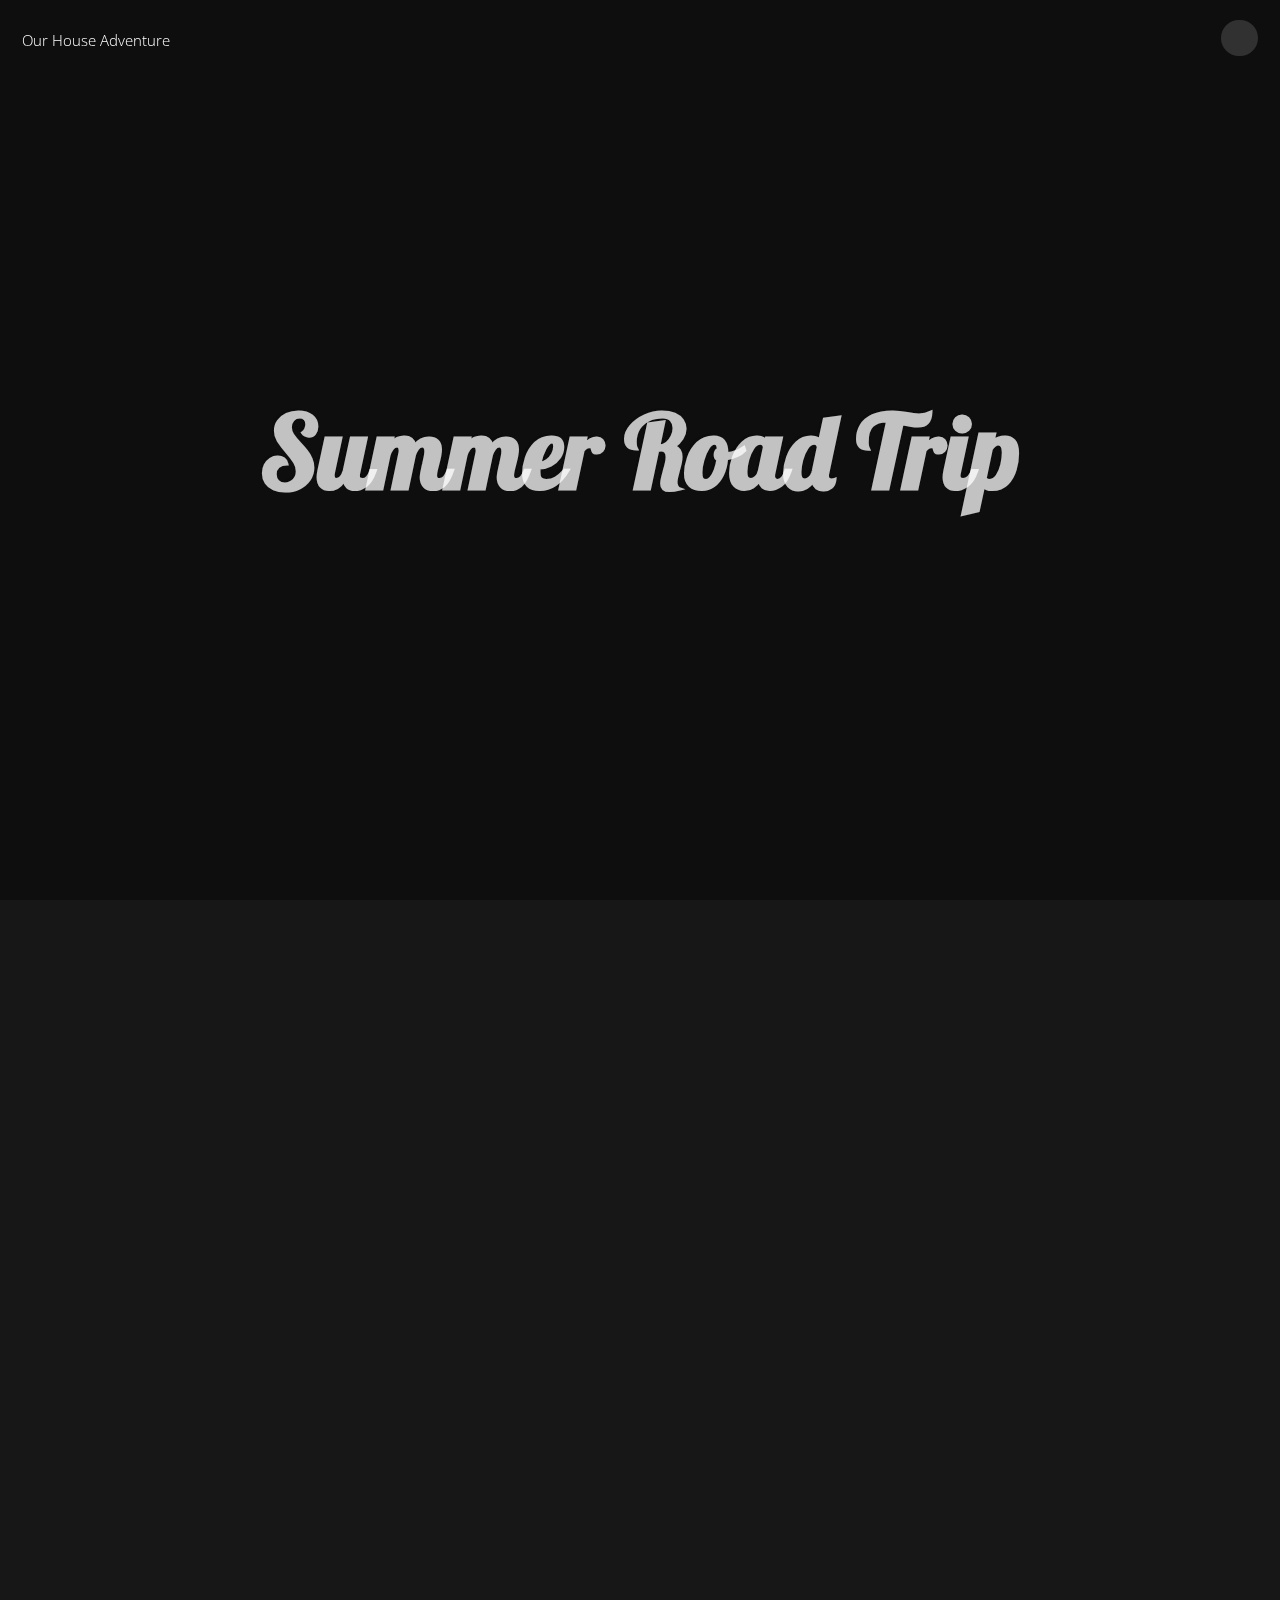
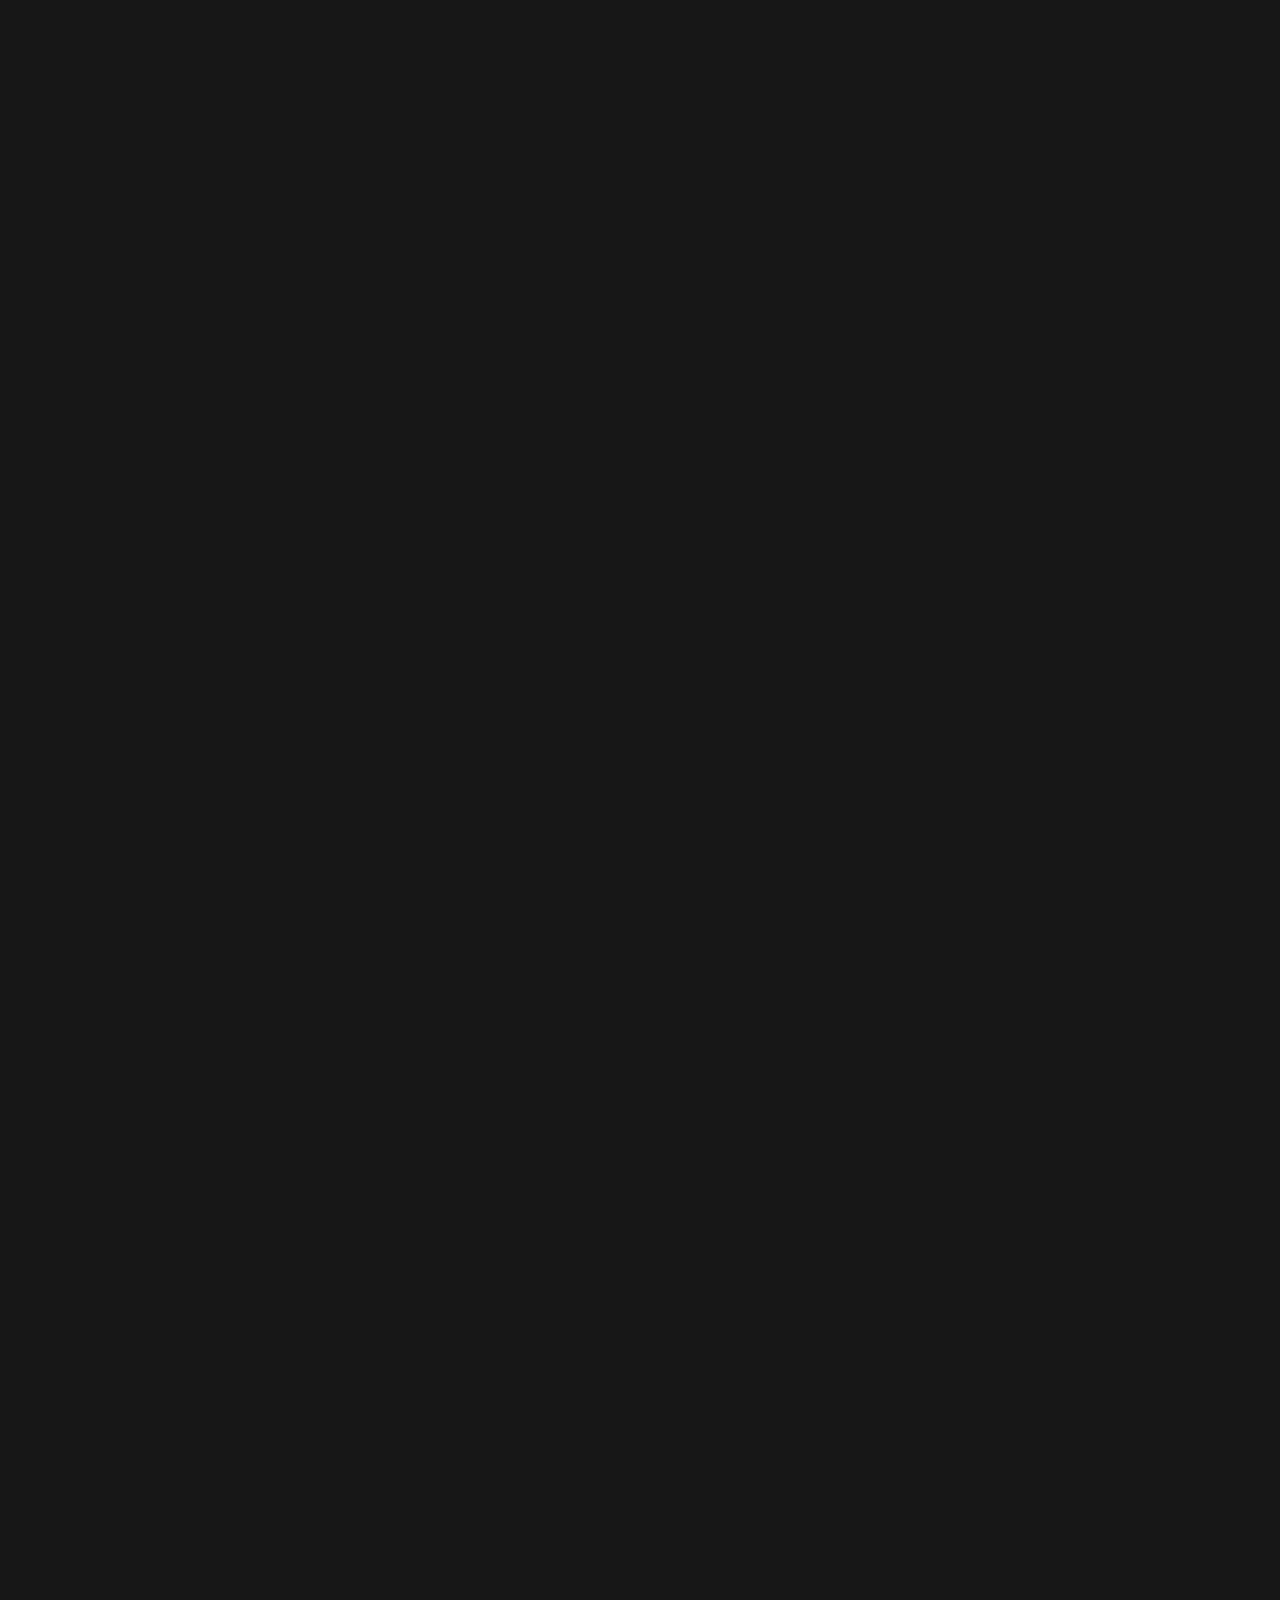
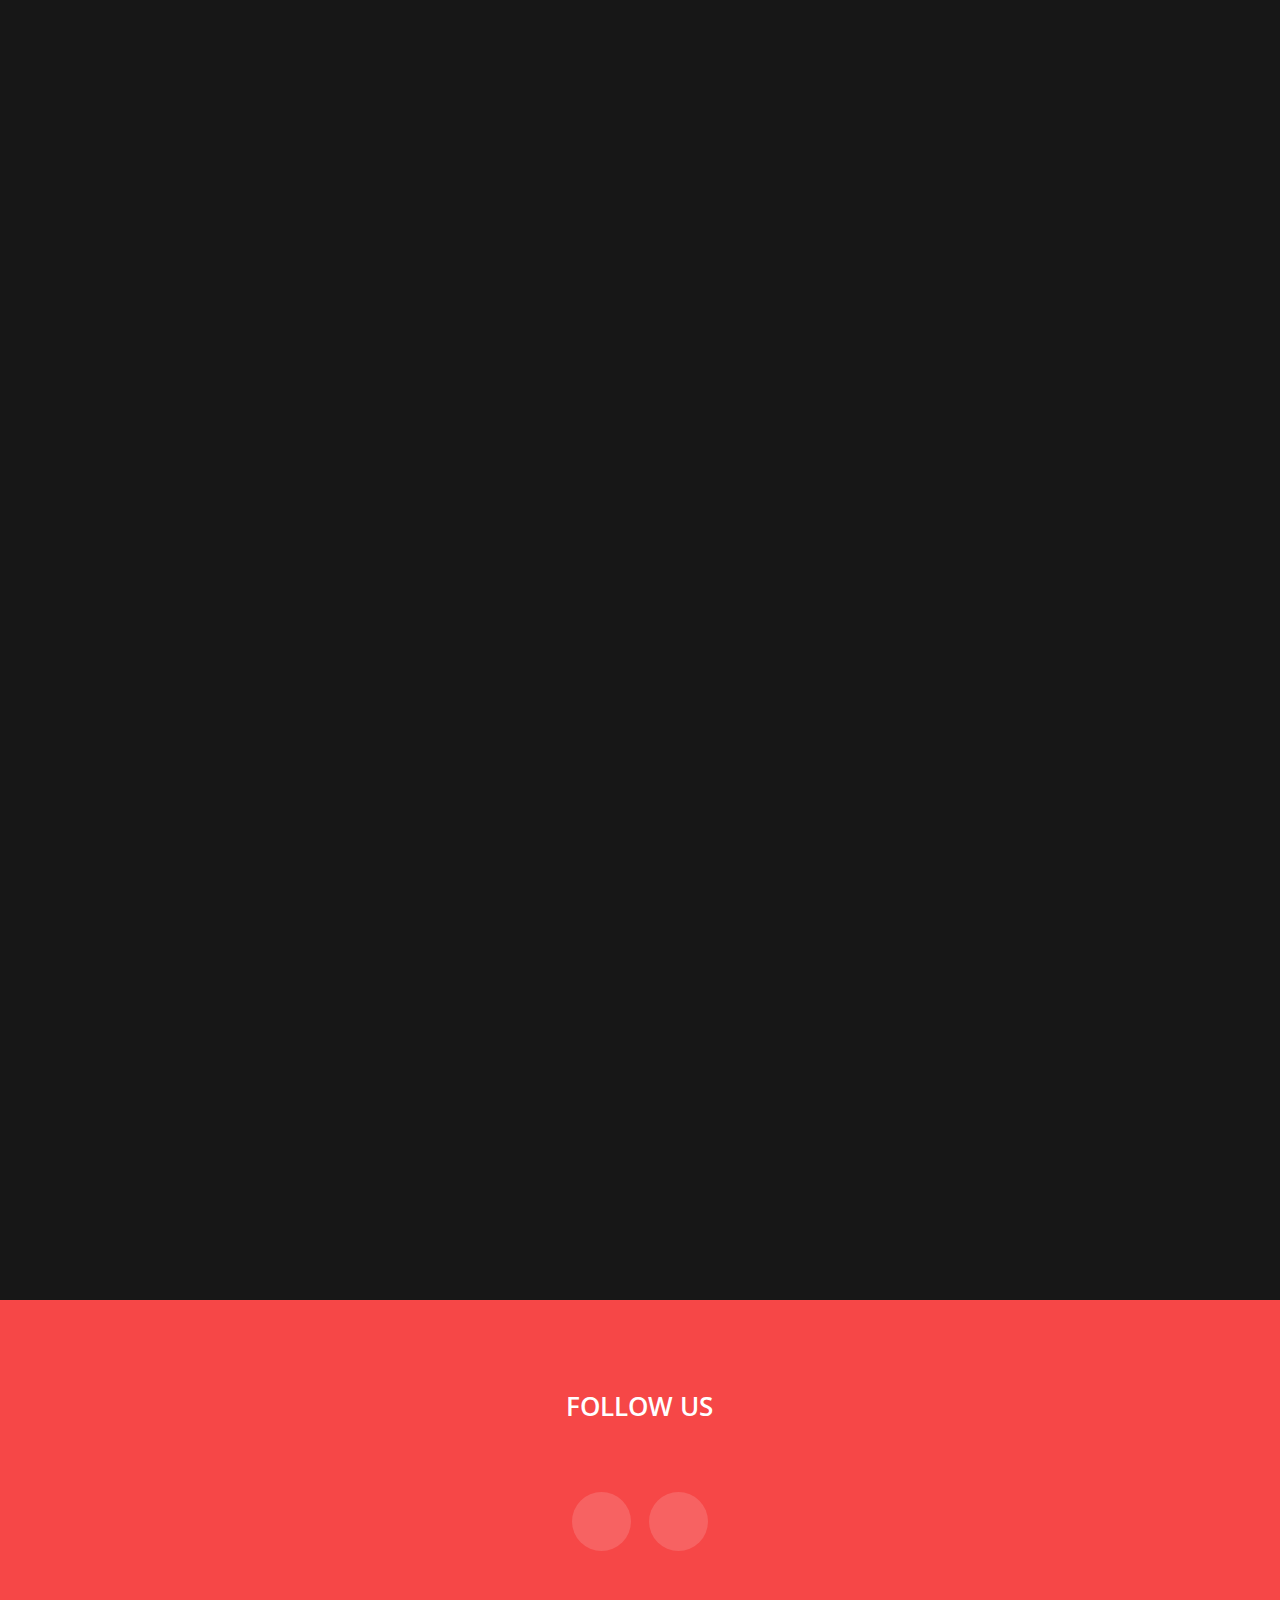
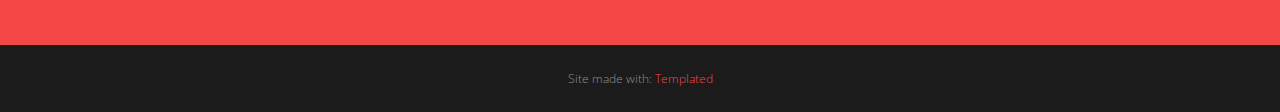
==== commit be6bf50e: "add images and fix paths" ====
--- a/index.html
+++ b/index.html
@@ -3,7 +3,9 @@
 	Road Trip by TEMPLATED
 	templated.co @templatedco
 	Released for free under the Creative Commons Attribution 3.0 license (templated.co/license)
---><html><head><title>AV Summer Road Trip</title><meta charset="utf-8"><meta name="robots" content="index, follow, max-image-preview:large, max-snippet:-1, max-video-preview:-1"><meta name="viewport" content="width=device-width, initial-scale=1"><link rel="stylesheet" href="assets/css/main.css"></head><body>
+--><html><head><title>AV Summer Road Trip</title><meta charset="utf-8"><meta name="robots" content="index, follow, max-image-preview:large, max-snippet:-1, max-video-preview:-1"><meta name="viewport" content="width=device-width, initial-scale=1">
+    <link rel="stylesheet" href="assets/css/main.css">
+    <link rel="stylesheet" href="assets/css/background-images.css"></head><body>
 
 		<!-- Header -->
 			<header id="header"><div class="logo"><a href="index.html"><span>Our House Adventure</span></a></div>
@@ -15,11 +17,11 @@
 			Note: To show a background image, set the "data-bg" attribute below
 			to the full filename of your image. This is used in each section to set
 			the background image.
-		--><section id="banner" class="bg-img" data-bg="WalkToOlFaithful.jpg"><div class="inner">
+		--><section id="banner" class="bg-img" data-bg="images/WalkToOlFaithful.jpg"><div class="inner">
 					<header><h1>Summer Road Trip</h1>
 					</header></div>
 				<a href="#one" class="more">Learn More</a>
-			</section><!-- One --><section id="one" class="wrapper post bg-img" data-bg="CampSite2.jpg"><div class="inner">
+			</section><!-- One --><section id="one" class="wrapper post bg-img" data-bg="images/AV_Zion.JPG"><div class="inner">
 					<article class="box"><header><h2>From Arizona to Utah</h2>
 							<p>07.09.2024</p>
 						</header><div class="content">
@@ -28,25 +30,25 @@
 						<footer><a href="generic.html" class="button alt">Learn More</a>
 						</footer></article></div>
 				<a href="#two" class="more">Learn More</a>
-			</section><!-- Two --><section id="two" class="wrapper post bg-img" data-bg="ThermaPools.jpg"><div class="inner">
+			</section><!-- Two --><section id="two" class="wrapper post bg-img" data-bg="images/GoKartFam.jpg"><div class="inner">
+					<article class="box"><header><h2>In search of speed in Utah</h2>
+							<p>07.15.2024</p>
+						</header><div class="content">
+							<p>Taking a break from the wilderness to enjoy some family bonding time! From go-karting adventures to local cuisine exploration, we're making memories in the treasure state. Join us as we discover the perfect balance between outdoor thrills and urban entertainment.</p>
+						</div>
+						<footer><a href="generic.html" class="button alt">Learn More</a>
+						</footer></article></div>
+				<a href="#three" class="more">Learn More</a>
+			</section><!-- Three --><section id="three" class="wrapper post bg-img" data-bg="images/ThermaPools.jpg"><div class="inner">
 					<article class="box"><header><h2>On to Idaho, Wyoming, and Montana</h2>
-							<p>07.15.2024</p>
+							<p>07.19.2024</p>
 						</header><div class="content">
 							<p>Journey into the heart of America's most iconic national parks. Witness the explosive geysers of Yellowstone and stand in awe beneath the towering peaks of the Grand Tetons. From thermal pools to wildlife encounters, every day brings new wonders.</p>
 						</div>
 						<footer><a href="generic.html" class="button alt">Learn More</a>
 						</footer></article></div>
-				<a href="#three" class="more">Learn More</a>
-			</section><!-- Three --><section id="three" class="wrapper post bg-img" data-bg="GoKartFam.jpg"><div class="inner">
-					<article class="box"><header><h2>In search of speed in Utah</h2>
-							<p>07.19.2024</p>
-						</header><div class="content">
-							<p>Taking a break from the wilderness to enjoy some family bonding time! From go-karting adventures to local cuisine exploration, we're making memories in the treasure state. Join us as we discover the perfect balance between outdoor thrills and urban entertainment.</p>
-						</div>
-						<footer><a href="generic.html" class="button alt">Learn More</a>
-						</footer></article></div>
 				<a href="#four" class="more">Learn More</a>
-			</section><!-- Four --><section id="four" class="wrapper post bg-img" data-bg="TopOfMountain.jpg"><div class="inner">
+			</section><!-- Four --><section id="four" class="wrapper post bg-img" data-bg="images/TopOfMountain.jpg"><div class="inner">
 					<article class="box"><header><h2>Reaching New Heights</h2>
 							<p>07.21.2024</p>
 						</header><div class="content">
--- a/assets/css/background-images.css
+++ b/assets/css/background-images.css
@@ -0,0 +1,44 @@
+.bg-img {
+    position: relative;
+    background-position: center;
+    background-size: cover;
+    background-repeat: no-repeat;
+    background-attachment: fixed;
+}
+
+.bg-img::before {
+    content: '';
+    position: absolute;
+    top: 0;
+    left: 0;
+    width: 100%;
+    height: 100%;
+    background-color: rgba(0, 0, 0, 0.3); /* Adds a slight dark overlay */
+}
+
+/* Specific section styles */
+#banner.bg-img {
+    min-height: 100vh;
+}
+
+.wrapper.post.bg-img {
+    min-height: 60vh;
+    display: flex;
+    align-items: center;
+    justify-content: center;
+}
+
+/* Mobile optimization */
+@media screen and (max-width: 736px) {
+    .bg-img {
+        background-attachment: scroll; /* Better mobile performance */
+    }
+    
+    #banner.bg-img {
+        min-height: 80vh;
+    }
+    
+    .wrapper.post.bg-img {
+        min-height: 50vh;
+    }
+}
